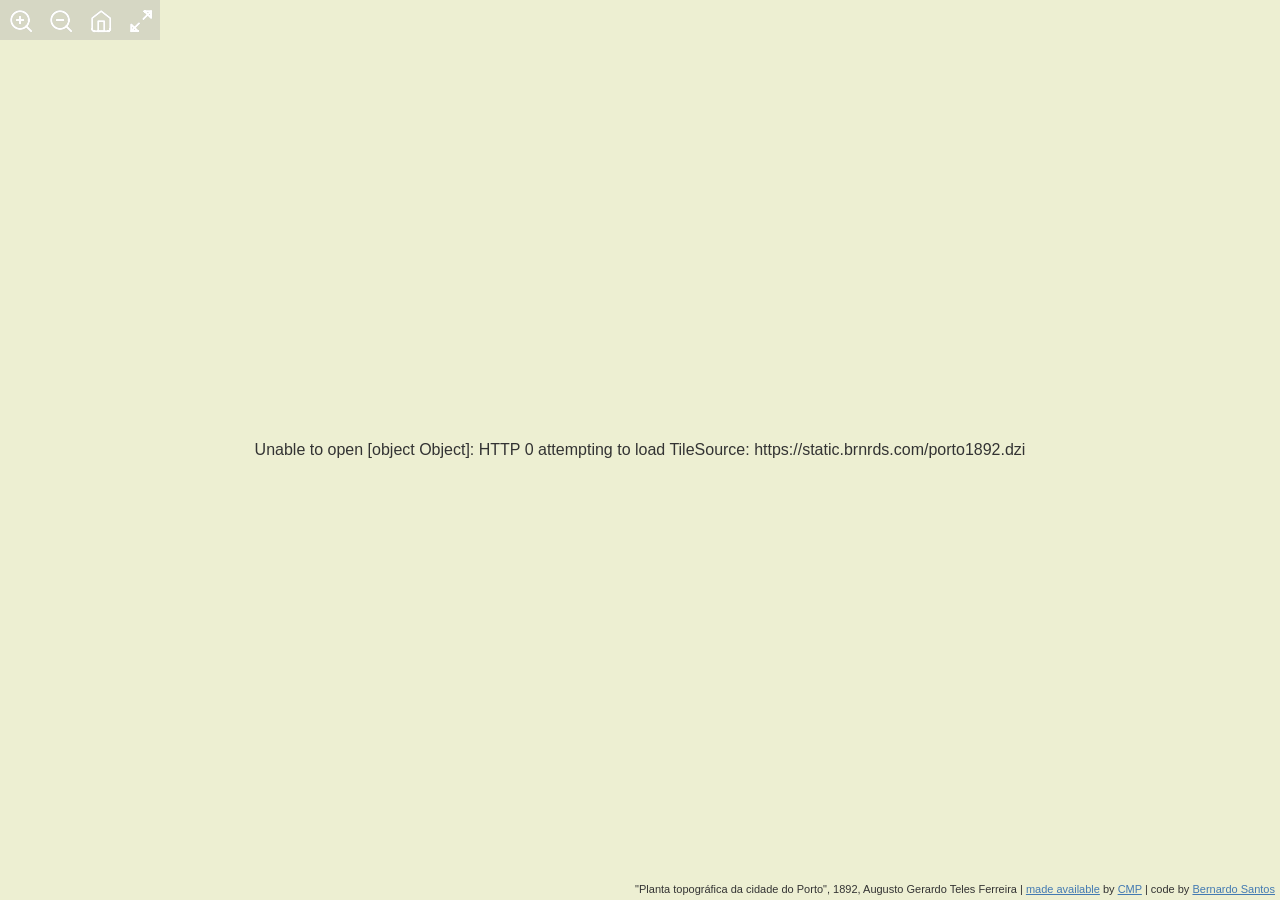
==== index.html @ beb2be09 "Remove redundant About expand panel from viewer. Credits bar only; portfolio link remains on Bernard" ====
<!DOCTYPE html>
<html lang="en">
<head>
  <script async src="https://www.googletagmanager.com/gtag/js?id=UA-131899434-1"></script>
  <script>
    window.dataLayer = window.dataLayer || [];
    function gtag() { dataLayer.push(arguments); }
    gtag('js', new Date());
    gtag('config', 'UA-131899434-1');
  </script>
  <meta charset="utf-8">
  <meta name="viewport" content="width=device-width, initial-scale=1.0">
  <title>Porto Map (1892) — Old Map of Oporto | Interactive Deep-Zoom Viewer</title>
  <meta name="description" content="Interactive Porto map and old map of Oporto (1892): high-resolution deep-zoom viewer of the historical topographic survey by Augusto Gerardo Teles Ferreira.">
  <link rel="canonical" href="https://apps.brnrds.com/planta-topografica-porto-1892/">
  <meta name="robots" content="index, follow, max-image-preview:large">

  <meta property="og:type" content="website">
  <meta property="og:site_name" content="Bernardo Santos">
  <meta property="og:title" content="Porto Map (1892) — Old Map of Oporto">
  <meta property="og:description" content="Interactive historical map of Porto: deep-zoom 1892 topographic plan in high resolution.">
  <meta property="og:url" content="https://apps.brnrds.com/planta-topografica-porto-1892/">
  <meta property="og:image" content="https://apps.brnrds.com/planta-topografica-porto-1892/images/porto1892-preview.png">
  <meta property="og:image:alt" content="Old map of Porto, Portugal, 1892 — interactive topographic viewer">

  <meta name="twitter:card" content="summary_large_image">
  <meta name="twitter:title" content="Porto Map (1892) — Old Map of Oporto">
  <meta name="twitter:description" content="Deep-zoom viewer for the 1892 historical map of Porto, Portugal.">
  <meta name="twitter:image" content="https://apps.brnrds.com/planta-topografica-porto-1892/images/porto1892-preview.png">

  <link rel="stylesheet" type="text/css" media="screen" href="css/style.css?v=6">
  <script src="openseadragon/openseadragon.min.js"></script>

  <script type="application/ld+json">
  {
    "@context": "https://schema.org",
    "@type": "WebApplication",
    "name": "Porto Map (1892) — Historical Deep-Zoom Viewer",
    "description": "Interactive deep-zoom viewer for the 1892 topographic map of Porto (Oporto), Portugal, by Augusto Gerardo Teles Ferreira.",
    "url": "https://apps.brnrds.com/planta-topografica-porto-1892/",
    "applicationCategory": "MapApplication",
    "operatingSystem": "Web",
    "author": {
      "@type": "Person",
      "name": "Bernardo Santos",
      "url": "https://brnrds.com/work/vintage-map-of-porto"
    },
    "isPartOf": {
      "@type": "CreativeWork",
      "name": "Porto Map — 1892 Historical Deep-Zoom Viewer",
      "url": "https://brnrds.com/work/vintage-map-of-porto"
    },
    "primaryImageOfPage": {
      "@type": "ImageObject",
      "contentUrl": "https://apps.brnrds.com/planta-topografica-porto-1892/images/porto1892-preview.png",
      "name": "Old map of Porto, 1892",
      "width": 1536,
      "height": 1024
    }
  }
  </script>
</head>
<body>
  <div class="demoarea">
    <div id="tiles" class="openseadragon"></div>
  </div>
  <script type="text/javascript">
    var isIOS = /iPad|iPhone|iPod/.test(navigator.userAgent) || (navigator.platform === "MacIntel" && navigator.maxTouchPoints > 1);
    var params = new URLSearchParams(window.location.search);
    var dziUrl = params.get("dzi") || "https://static.brnrds.com/porto1892.dzi";
    var viewerOptions = {
      id: "tiles",
      prefixUrl: "openseadragon/images/",
      debugMode: false,
      immediateRender: false,
      loadDestinationTilesOnAnimation: false,
      tileSources: dziUrl
    };
    if (isIOS) {
      viewerOptions.imageLoaderLimit = 2;
      viewerOptions.maxTilesPerFrame = 1;
      viewerOptions.maxImageCacheCount = 120;
      viewerOptions.timeout = 60000;
      viewerOptions.animationTime = 0.5;
      viewerOptions.blendTime = 0;
    }
    OpenSeadragon(viewerOptions);
  </script>

  <div class="credits-outer">
    <div class="credits">
      "Planta topográfica da cidade do Porto", 1892, Augusto Gerardo Teles Ferreira |
      <a href="http://gisaweb.cm-porto.pt/units-of-description/documents/380170/documents/?q=&page=1" target="_blank" rel="noopener">made available</a>
      by <a href="http://www.cm-porto.pt/" target="_blank" rel="noopener">CMP</a> |
      code by <a href="https://brnrds.com/work/vintage-map-of-porto" rel="noopener">Bernardo Santos</a>
    </div>
  </div>
</body>
</html>
---- css/style.css ----
body {
    margin:     0;
    color:          #333;
    font-family: Helvetica, Arial, FreeSans, san-serif;
    background-image: url("../blank.png");
    background-repeat: repeat;
    overflow: hidden;
}

.openseadragon
{
    width:      100%;
    height:     100vh;
    color:      #333; /* text color for messages */
    background-color: transparent;    
    background-image : url('../blank.png');
}
.openseadragon.front-page {
    height: 586px;
}
.openseadragon-small
{
    width:      100px;
    height:     80px;
    background-color: transparent;   
    background-image : url('../blank.png');
}
.demoheading {
    color: #437AB2;
    padding: 0 0 0.2em 1em;
}
.toolbar
{
    width:      800px;
    height:     33px;
    border:     none;
    color:      #333;
    padding:    4px;
    background-color: transparent;
}
.toolbar.fullpage{
    width:      100%;
    border:     none;
    position:   fixed;
    z-index:    999999;
    left:       0;
    top:        0;
    background-color: #ccc;
}

table.for-examples {
    margin-left: 20px;
    border-collapse: collapse;
}

table.for-examples td {
    border: 1px dotted #999;
    padding: 10px;
}

ol.for-examples {
    margin-left: 20px;
}

ol.for-examples li {
    margin: 0.5em 0;
}

.credits-outer {
    position: relative;
    height: 100%
}

.credits {
    position: absolute;
    bottom: 0;
    right: 0;
    padding: 5px;
    font-family: Verdana, Helvetica, Arial, Sans-serif;
    font-size: 11px;
    background-image: url('../blank.png');
}

.credits a {
    color: #437AB2;
}
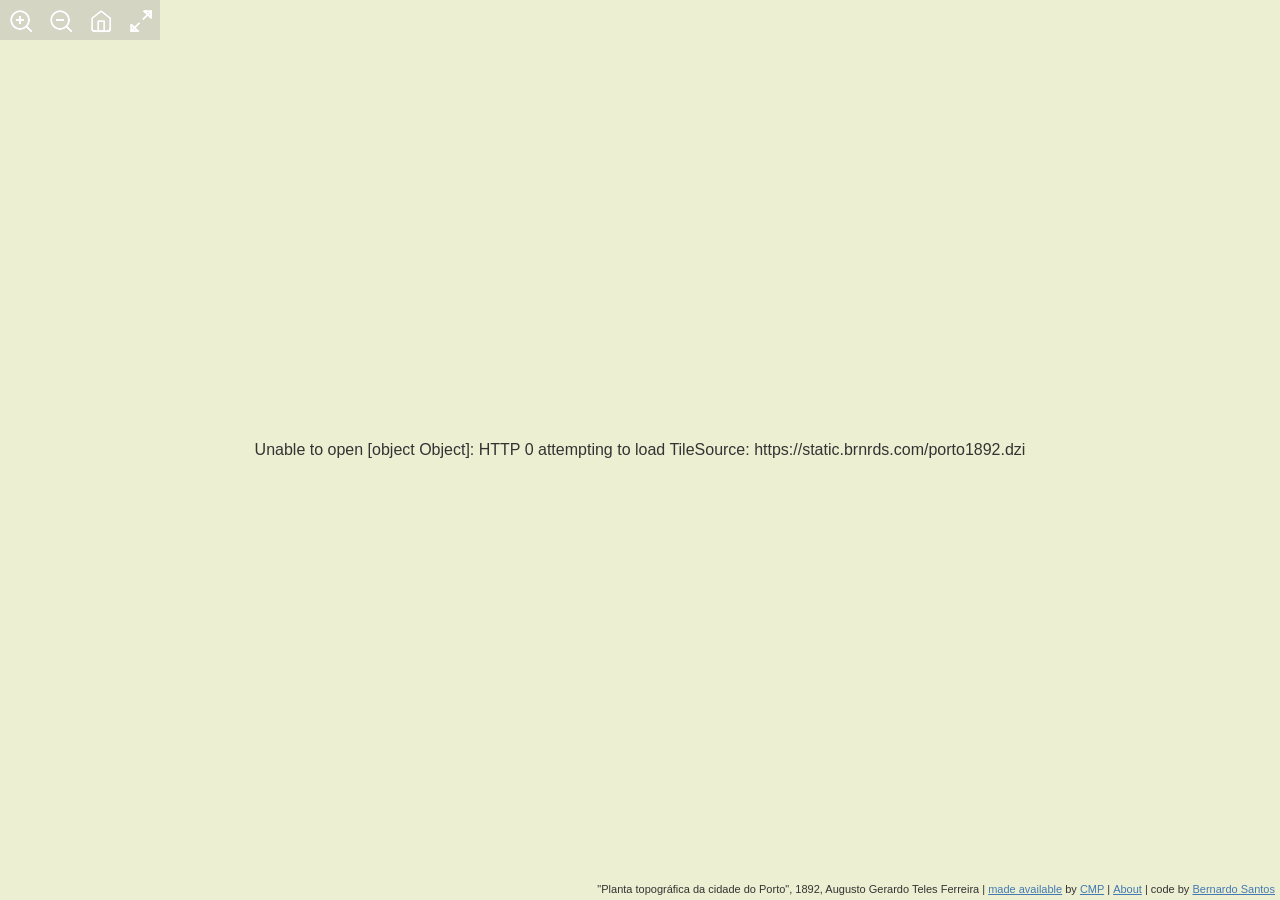
==== commit 360eb13d: "Add in-page SEO content in expandable bottom bar. Map-focused copy lives in the DOM on the viewer UR" ====
--- a/index.html
+++ b/index.html
@@ -21,42 +21,75 @@
   <meta property="og:description" content="Interactive historical map of Porto: deep-zoom 1892 topographic plan in high resolution.">
   <meta property="og:url" content="https://apps.brnrds.com/planta-topografica-porto-1892/">
   <meta property="og:image" content="https://apps.brnrds.com/planta-topografica-porto-1892/images/porto1892-preview.png">
-  <meta property="og:image:alt" content="Old map of Porto, Portugal, 1892 — interactive topographic viewer">
+  <meta property="og:image:alt" content="Old map of Porto, Portugal, 1892 — topographic survey overview">
 
   <meta name="twitter:card" content="summary_large_image">
   <meta name="twitter:title" content="Porto Map (1892) — Old Map of Oporto">
   <meta name="twitter:description" content="Deep-zoom viewer for the 1892 historical map of Porto, Portugal.">
   <meta name="twitter:image" content="https://apps.brnrds.com/planta-topografica-porto-1892/images/porto1892-preview.png">
 
-  <link rel="stylesheet" type="text/css" media="screen" href="css/style.css?v=6">
+  <link rel="stylesheet" type="text/css" media="screen" href="css/style.css?v=7">
   <script src="openseadragon/openseadragon.min.js"></script>
 
   <script type="application/ld+json">
   {
     "@context": "https://schema.org",
-    "@type": "WebApplication",
-    "name": "Porto Map (1892) — Historical Deep-Zoom Viewer",
-    "description": "Interactive deep-zoom viewer for the 1892 topographic map of Porto (Oporto), Portugal, by Augusto Gerardo Teles Ferreira.",
-    "url": "https://apps.brnrds.com/planta-topografica-porto-1892/",
-    "applicationCategory": "MapApplication",
-    "operatingSystem": "Web",
-    "author": {
-      "@type": "Person",
-      "name": "Bernardo Santos",
-      "url": "https://brnrds.com/work/vintage-map-of-porto"
-    },
-    "isPartOf": {
-      "@type": "CreativeWork",
-      "name": "Porto Map — 1892 Historical Deep-Zoom Viewer",
-      "url": "https://brnrds.com/work/vintage-map-of-porto"
-    },
-    "primaryImageOfPage": {
-      "@type": "ImageObject",
-      "contentUrl": "https://apps.brnrds.com/planta-topografica-porto-1892/images/porto1892-preview.png",
-      "name": "Old map of Porto, 1892",
-      "width": 1536,
-      "height": 1024
-    }
+    "@graph": [
+      {
+        "@type": "WebApplication",
+        "name": "Porto Map (1892) — Historical Deep-Zoom Viewer",
+        "description": "Interactive deep-zoom viewer for the 1892 topographic map of Porto (Oporto), Portugal, by Augusto Gerardo Teles Ferreira.",
+        "url": "https://apps.brnrds.com/planta-topografica-porto-1892/",
+        "applicationCategory": "MapApplication",
+        "operatingSystem": "Web",
+        "author": {
+          "@type": "Person",
+          "name": "Bernardo Santos",
+          "url": "https://brnrds.com/work/vintage-map-of-porto"
+        },
+        "primaryImageOfPage": {
+          "@type": "ImageObject",
+          "contentUrl": "https://apps.brnrds.com/planta-topografica-porto-1892/images/porto1892-preview.png",
+          "name": "Old map of Porto, 1892",
+          "width": 1536,
+          "height": 1024
+        }
+      },
+      {
+        "@type": "CreativeWork",
+        "name": "Planta topográfica da cidade do Porto",
+        "alternateName": ["Porto map", "Oporto map", "Old map of Porto"],
+        "dateCreated": "1892",
+        "creator": { "@type": "Person", "name": "Augusto Gerardo Teles Ferreira" },
+        "provider": { "@type": "Organization", "name": "Câmara Municipal do Porto", "url": "https://www.cm-porto.pt/" },
+        "contentLocation": {
+          "@type": "City",
+          "name": "Porto",
+          "containedInPlace": { "@type": "Country", "name": "Portugal" }
+        }
+      },
+      {
+        "@type": "FAQPage",
+        "mainEntity": [
+          {
+            "@type": "Question",
+            "name": "Where can I see an old map of Porto online?",
+            "acceptedAnswer": {
+              "@type": "Answer",
+              "text": "This page provides an interactive high-resolution viewer for the 1892 topographic map of Porto (Oporto). Scroll to zoom and drag to pan across the full city survey."
+            }
+          },
+          {
+            "@type": "Question",
+            "name": "What is the 1892 Porto map?",
+            "acceptedAnswer": {
+              "@type": "Answer",
+              "text": "The Planta Topográfica da Cidade do Porto (1892) is the first scientific cadastral survey of the city at 1:500 scale, directed by Augusto Gerardo Teles Ferreira for the Câmara Municipal do Porto."
+            }
+          }
+        ]
+      }
+    ]
   }
   </script>
 </head>
@@ -87,13 +120,68 @@
     OpenSeadragon(viewerOptions);
   </script>
 
-  <div class="credits-outer">
-    <div class="credits">
+  <footer class="bottom-bar" id="bottom-bar">
+    <div class="bottom-bar-expand" id="bottom-bar-expand" aria-hidden="true">
+      <div class="bottom-bar-content">
+        <h1>Old map of Porto (1892)</h1>
+        <p>
+          This interactive <strong>Porto map</strong> presents the <em>Planta Topográfica da Cidade do Porto</em>
+          of <strong>1892</strong> — a detailed <strong>old map of Oporto</strong> (Porto, Portugal) drawn at
+          1:500 scale under <strong>Augusto Gerardo Teles Ferreira</strong> for the
+          <a href="https://www.cm-porto.pt/" rel="noopener">Câmara Municipal do Porto</a>.
+          It is widely regarded as the first rigorous cadastral survey of the city, recording streets, building
+          footprints, and relief at the end of the nineteenth century.
+        </p>
+        <p>
+          If you are looking for a <strong>historical map of Porto</strong>, a <strong>vintage map of Oporto</strong>,
+          or a high-resolution <strong>1892 Porto map</strong>, this deep-zoom viewer lets you explore the full
+          survey without losing detail — from the Douro riverfront and Ribeira to the expanding urban fabric of
+          the period.
+        </p>
+
+        <img class="bottom-bar-preview" src="images/porto1892-preview.png" width="1536" height="1024"
+             alt="Old map of Porto, Portugal, 1892 — vintage topographic plan of Oporto showing the Douro river and historic city centre">
+
+        <h2>How to use this map</h2>
+        <ul>
+          <li>Scroll or pinch to zoom into streets and individual blocks.</li>
+          <li>Click and drag to pan across the city.</li>
+          <li>Use the on-screen controls for home view, full screen, and rotation.</li>
+        </ul>
+
+        <h2>Historical context</h2>
+        <p>
+          Earlier plans of Porto include George Balck’s 1813 <em>Planta Redonda</em> and the 1833 Society for the
+          Diffusion of Useful Knowledge engraving of Oporto. The 1892 topographic survey post-dates those and
+          offers far greater urban detail. The original sheets are preserved at the
+          <a href="https://gisaweb.cm-porto.pt/units-of-description/series/370582/" rel="noopener">Porto Municipal Archive</a>
+          and are also accessible through the municipality’s
+          <a href="https://www.cm-porto.pt/cartas-historicas-interativas-do-porto/cartas-historicas-interativas-do-porto" rel="noopener">Cartas Históricas Interativas</a> service.
+        </p>
+
+        <h2>Mapa histórico do Porto</h2>
+        <p>
+          Esta página disponibiliza um <strong>mapa antigo do Porto</strong> — a planta topográfica de 1892 —
+          num visualizador interactivo de alta resolução. Ampliar para ver ruas e quarteirões; arrastar para
+          percorrer a cidade. Documentos originais: Câmara Municipal do Porto.
+        </p>
+      </div>
+    </div>
+    <div class="bottom-bar-credits">
       "Planta topográfica da cidade do Porto", 1892, Augusto Gerardo Teles Ferreira |
       <a href="http://gisaweb.cm-porto.pt/units-of-description/documents/380170/documents/?q=&page=1" target="_blank" rel="noopener">made available</a>
       by <a href="http://www.cm-porto.pt/" target="_blank" rel="noopener">CMP</a> |
+      <button type="button" class="about-toggle" id="about-toggle" aria-expanded="false" aria-controls="bottom-bar-expand">About</button> |
       code by <a href="https://brnrds.com/work/vintage-map-of-porto" rel="noopener">Bernardo Santos</a>
     </div>
-  </div>
+  </footer>
+  <script src="js/bottom-bar.js"></script>
+
+  <noscript>
+    <div class="noscript-info">
+      <h1>Old map of Porto (1892)</h1>
+      <p>Interactive Porto map and old map of Oporto: the 1892 topographic survey by Augusto Gerardo Teles Ferreira, in high-resolution deep zoom. Source: Câmara Municipal do Porto.</p>
+    </div>
+  </noscript>
 </body>
 </html>
--- a/css/style.css
+++ b/css/style.css
@@ -67,21 +67,108 @@
     margin: 0.5em 0;
 }
 
-.credits-outer {
-    position: relative;
-    height: 100%
+.bottom-bar {
+    position: fixed;
+    bottom: 0;
+    left: 0;
+    right: 0;
+    z-index: 10000;
+    background-image: url("../blank.png");
+    background-repeat: repeat;
+    font-family: Verdana, Helvetica, Arial, Sans-serif;
+    font-size: 11px;
+    color: #333;
 }
 
-.credits {
-    position: absolute;
+.bottom-bar-expand {
+    display: none;
+    max-height: 45vh;
+    overflow-y: auto;
+    padding: 10px 12px 8px;
+    border-bottom: 1px dotted #999;
+    text-align: left;
+    line-height: 1.5;
+}
+
+.bottom-bar.is-open .bottom-bar-expand {
+    display: block;
+}
+
+.bottom-bar-content h1 {
+    font-size: 14px;
+    font-weight: 600;
+    margin: 0 0 8px;
+}
+
+.bottom-bar-content h2 {
+    font-size: 12px;
+    font-weight: 600;
+    margin: 12px 0 6px;
+}
+
+.bottom-bar-content p {
+    margin: 0 0 8px;
+}
+
+.bottom-bar-content ul {
+    margin: 0 0 8px;
+    padding-left: 18px;
+}
+
+.bottom-bar-content li {
+    margin: 0.2em 0;
+}
+
+.bottom-bar-content a {
+    color: #437AB2;
+}
+
+.bottom-bar-preview {
+    display: block;
+    max-width: 480px;
+    width: 100%;
+    height: auto;
+    margin: 8px 0;
+    border: 1px dotted #999;
+}
+
+.bottom-bar-credits {
+    padding: 5px;
+    text-align: right;
+    background-image: url("../blank.png");
+}
+
+.bottom-bar-credits a,
+.about-toggle {
+    color: #437AB2;
+}
+
+.about-toggle {
+    border: 0;
+    padding: 0;
+    margin: 0;
+    background: transparent;
+    font: inherit;
+    cursor: pointer;
+    text-decoration: underline;
+}
+
+.about-toggle:hover {
+    color: #333;
+}
+
+.noscript-info {
+    position: fixed;
     bottom: 0;
+    left: 0;
     right: 0;
-    padding: 5px;
+    max-height: 40vh;
+    overflow-y: auto;
+    padding: 10px 12px;
+    background-image: url("../blank.png");
+    background-repeat: repeat;
     font-family: Verdana, Helvetica, Arial, Sans-serif;
     font-size: 11px;
-    background-image: url('../blank.png');
+    line-height: 1.5;
+    z-index: 9999;
 }
-
-.credits a {
-    color: #437AB2;
-}
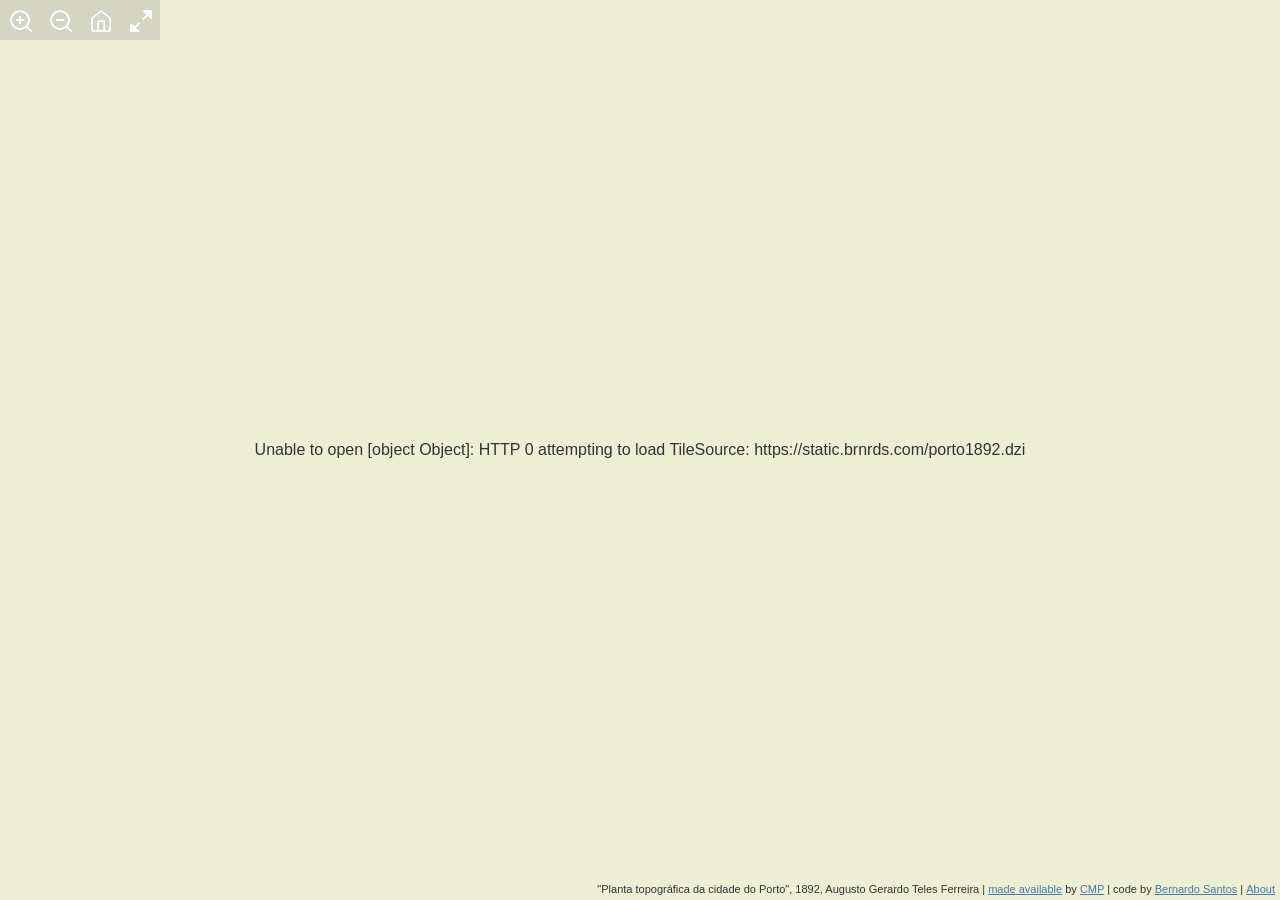
==== commit ea9ff069: "Full-screen About sheet sliding up from bottom. Move About after author credit; animate overlay with" ====
--- a/index.html
+++ b/index.html
@@ -28,7 +28,7 @@
   <meta name="twitter:description" content="Deep-zoom viewer for the 1892 historical map of Porto, Portugal.">
   <meta name="twitter:image" content="https://apps.brnrds.com/planta-topografica-porto-1892/images/porto1892-preview.png">
 
-  <link rel="stylesheet" type="text/css" media="screen" href="css/style.css?v=7">
+  <link rel="stylesheet" type="text/css" media="screen" href="css/style.css?v=8">
   <script src="openseadragon/openseadragon.min.js"></script>
 
   <script type="application/ld+json">
@@ -120,10 +120,11 @@
     OpenSeadragon(viewerOptions);
   </script>
 
-  <footer class="bottom-bar" id="bottom-bar">
-    <div class="bottom-bar-expand" id="bottom-bar-expand" aria-hidden="true">
-      <div class="bottom-bar-content">
-        <h1>Old map of Porto (1892)</h1>
+  <div class="about-backdrop" id="about-backdrop" hidden></div>
+  <div class="about-sheet" id="about-sheet" aria-hidden="true" aria-labelledby="about-sheet-title">
+    <button type="button" class="about-sheet-close" id="about-close" aria-label="Close">×</button>
+    <div class="about-sheet-content">
+      <h1 id="about-sheet-title">Old map of Porto (1892)</h1>
         <p>
           This interactive <strong>Porto map</strong> presents the <em>Planta Topográfica da Cidade do Porto</em>
           of <strong>1892</strong> — a detailed <strong>old map of Oporto</strong> (Porto, Portugal) drawn at
@@ -139,7 +140,7 @@
           the period.
         </p>
 
-        <img class="bottom-bar-preview" src="images/porto1892-preview.png" width="1536" height="1024"
+        <img class="about-sheet-preview" src="images/porto1892-preview.png" width="1536" height="1024"
              alt="Old map of Porto, Portugal, 1892 — vintage topographic plan of Oporto showing the Douro river and historic city centre">
 
         <h2>How to use this map</h2>
@@ -165,14 +166,16 @@
           num visualizador interactivo de alta resolução. Ampliar para ver ruas e quarteirões; arrastar para
           percorrer a cidade. Documentos originais: Câmara Municipal do Porto.
         </p>
-      </div>
     </div>
+  </div>
+
+  <footer class="bottom-bar" id="bottom-bar">
     <div class="bottom-bar-credits">
       "Planta topográfica da cidade do Porto", 1892, Augusto Gerardo Teles Ferreira |
       <a href="http://gisaweb.cm-porto.pt/units-of-description/documents/380170/documents/?q=&page=1" target="_blank" rel="noopener">made available</a>
       by <a href="http://www.cm-porto.pt/" target="_blank" rel="noopener">CMP</a> |
-      <button type="button" class="about-toggle" id="about-toggle" aria-expanded="false" aria-controls="bottom-bar-expand">About</button> |
-      code by <a href="https://brnrds.com/work/vintage-map-of-porto" rel="noopener">Bernardo Santos</a>
+      code by <a href="https://brnrds.com/work/vintage-map-of-porto" rel="noopener">Bernardo Santos</a> |
+      <button type="button" class="about-toggle" id="about-toggle" aria-expanded="false" aria-controls="about-sheet">About</button>
     </div>
   </footer>
   <script src="js/bottom-bar.js"></script>
--- a/css/style.css
+++ b/css/style.css
@@ -12,8 +12,8 @@
 {
     width:      100%;
     height:     100vh;
-    color:      #333; /* text color for messages */
-    background-color: transparent;    
+    color:      #333;
+    background-color: transparent;
     background-image : url('../blank.png');
 }
 .openseadragon.front-page {
@@ -23,7 +23,7 @@
 {
     width:      100px;
     height:     80px;
-    background-color: transparent;   
+    background-color: transparent;
     background-image : url('../blank.png');
 }
 .demoheading {
@@ -80,58 +80,6 @@
     color: #333;
 }
 
-.bottom-bar-expand {
-    display: none;
-    max-height: 45vh;
-    overflow-y: auto;
-    padding: 10px 12px 8px;
-    border-bottom: 1px dotted #999;
-    text-align: left;
-    line-height: 1.5;
-}
-
-.bottom-bar.is-open .bottom-bar-expand {
-    display: block;
-}
-
-.bottom-bar-content h1 {
-    font-size: 14px;
-    font-weight: 600;
-    margin: 0 0 8px;
-}
-
-.bottom-bar-content h2 {
-    font-size: 12px;
-    font-weight: 600;
-    margin: 12px 0 6px;
-}
-
-.bottom-bar-content p {
-    margin: 0 0 8px;
-}
-
-.bottom-bar-content ul {
-    margin: 0 0 8px;
-    padding-left: 18px;
-}
-
-.bottom-bar-content li {
-    margin: 0.2em 0;
-}
-
-.bottom-bar-content a {
-    color: #437AB2;
-}
-
-.bottom-bar-preview {
-    display: block;
-    max-width: 480px;
-    width: 100%;
-    height: auto;
-    margin: 8px 0;
-    border: 1px dotted #999;
-}
-
 .bottom-bar-credits {
     padding: 5px;
     text-align: right;
@@ -157,6 +105,104 @@
     color: #333;
 }
 
+.about-backdrop {
+    position: fixed;
+    inset: 0;
+    background: rgba(0, 0, 0, 0.35);
+    z-index: 100001;
+    opacity: 0;
+    pointer-events: none;
+    transition: opacity 0.2s ease;
+}
+
+.about-backdrop.is-open {
+    opacity: 1;
+    pointer-events: auto;
+}
+
+.about-sheet {
+    position: fixed;
+    inset: 0;
+    z-index: 100002;
+    background-image: url("../blank.png");
+    background-repeat: repeat;
+    font-family: Verdana, Helvetica, Arial, Sans-serif;
+    font-size: 12px;
+    color: #333;
+    line-height: 1.5;
+    overflow-y: auto;
+    transform: translateY(100%);
+    transition: transform 0.25s ease;
+    box-sizing: border-box;
+    padding: 2.5rem 1.25rem 1.5rem;
+}
+
+.about-sheet.is-open {
+    transform: translateY(0);
+}
+
+.about-sheet-close {
+    position: fixed;
+    top: 0.75rem;
+    right: 0.75rem;
+    z-index: 100003;
+    border: 0;
+    background: transparent;
+    font-size: 1.75rem;
+    line-height: 1;
+    cursor: pointer;
+    color: #666;
+    padding: 0.25rem 0.5rem;
+}
+
+.about-sheet-close:hover {
+    color: #333;
+}
+
+.about-sheet-content {
+    max-width: 42rem;
+    margin: 0 auto;
+    text-align: left;
+}
+
+.about-sheet-content h1 {
+    font-size: 16px;
+    font-weight: 600;
+    margin: 0 0 10px;
+}
+
+.about-sheet-content h2 {
+    font-size: 13px;
+    font-weight: 600;
+    margin: 16px 0 8px;
+}
+
+.about-sheet-content p {
+    margin: 0 0 10px;
+}
+
+.about-sheet-content ul {
+    margin: 0 0 10px;
+    padding-left: 18px;
+}
+
+.about-sheet-content li {
+    margin: 0.25em 0;
+}
+
+.about-sheet-content a {
+    color: #437AB2;
+}
+
+.about-sheet-preview {
+    display: block;
+    max-width: 100%;
+    width: 100%;
+    height: auto;
+    margin: 10px 0;
+    border: 1px dotted #999;
+}
+
 .noscript-info {
     position: fixed;
     bottom: 0;
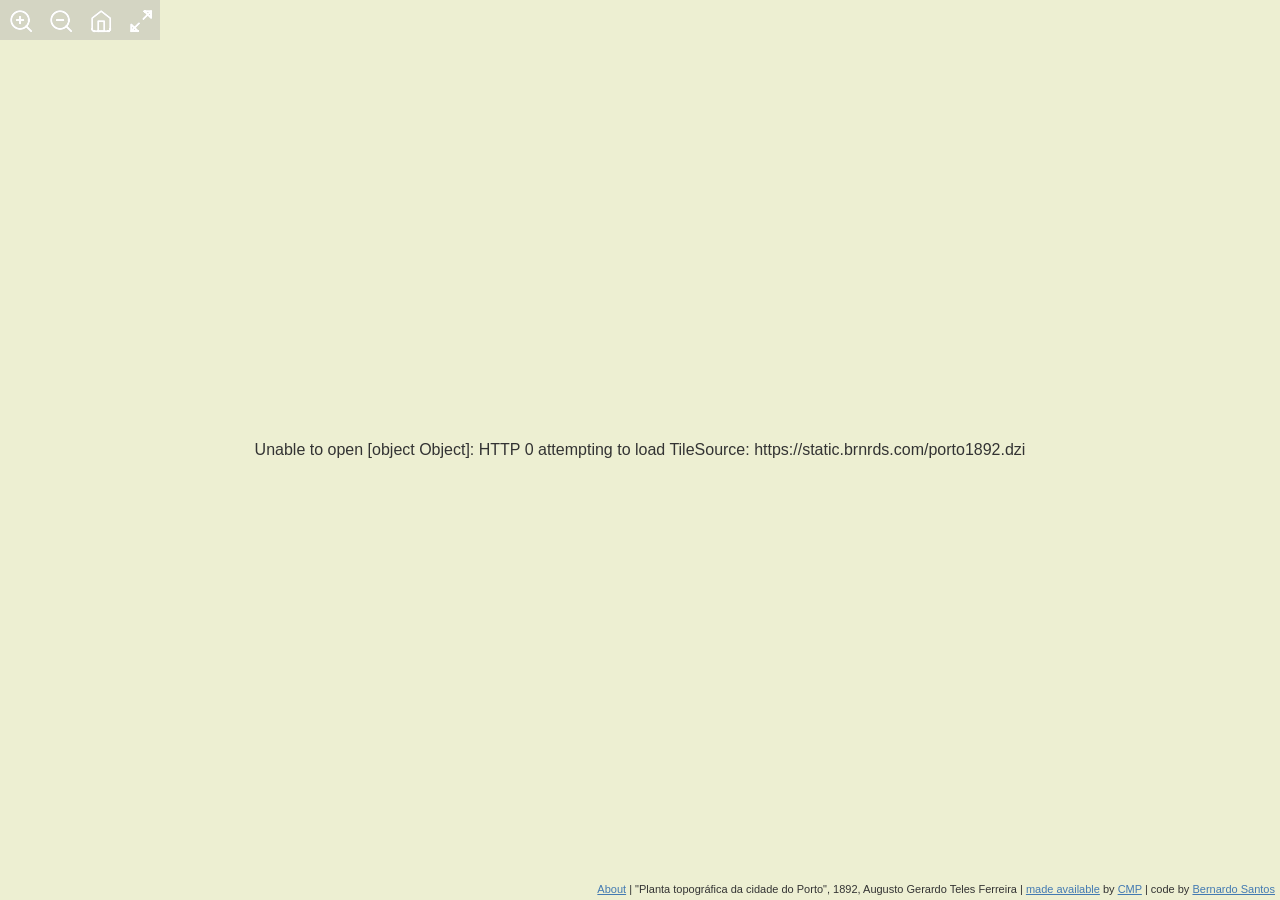
==== commit 7c2edade: "Expand About with researched map history" ====
--- a/index.html
+++ b/index.html
@@ -124,58 +124,176 @@
   <div class="about-sheet" id="about-sheet" aria-hidden="true" aria-labelledby="about-sheet-title">
     <button type="button" class="about-sheet-close" id="about-close" aria-label="Close">×</button>
     <div class="about-sheet-content">
-      <h1 id="about-sheet-title">Old map of Porto (1892)</h1>
-        <p>
-          This interactive <strong>Porto map</strong> presents the <em>Planta Topográfica da Cidade do Porto</em>
-          of <strong>1892</strong> — a detailed <strong>old map of Oporto</strong> (Porto, Portugal) drawn at
-          1:500 scale under <strong>Augusto Gerardo Teles Ferreira</strong> for the
-          <a href="https://www.cm-porto.pt/" rel="noopener">Câmara Municipal do Porto</a>.
-          It is widely regarded as the first rigorous cadastral survey of the city, recording streets, building
-          footprints, and relief at the end of the nineteenth century.
-        </p>
-        <p>
-          If you are looking for a <strong>historical map of Porto</strong>, a <strong>vintage map of Oporto</strong>,
-          or a high-resolution <strong>1892 Porto map</strong>, this deep-zoom viewer lets you explore the full
-          survey without losing detail — from the Douro riverfront and Ribeira to the expanding urban fabric of
-          the period.
+      <h1 id="about-sheet-title">The Topographical Map of Porto, 1892</h1>
+        <p>
+          The <em>Planta Topográfica da Cidade do Porto</em> is the first complete scientific and cadastral
+          survey of Porto. Produced at 1:500 under the direction of military topographer
+          <strong>Augusto Gerardo Teles Ferreira</strong>, it records the municipality at the close of the
+          nineteenth century with a degree of precision that earlier plans of the city did not attempt. Its
+          streets, buildings, property divisions, fields, watercourses and relief made it both a portrait of
+          Porto in 1892 and the working geographical foundation of its subsequent urban government.
         </p>
 
         <img class="about-sheet-preview" src="images/porto1892-preview.png" width="1536" height="1024"
-             alt="Old map of Porto, Portugal, 1892 — vintage topographic plan of Oporto showing the Douro river and historic city centre">
-
-        <h2>How to use this map</h2>
+             alt="The 1892 topographical map of Porto, showing the Douro and the city at the end of the nineteenth century">
+
+        <h2>Why the municipality needed it</h2>
+        <p>
+          By the middle of the nineteenth century, Porto was expanding beyond the densely built historic centre.
+          New roads, railways, water supply, drainage, sanitation and property administration all required a
+          measured account of the terrain. Existing maps—including George Balck’s circular plan of 1813,
+          Frederico Perry Vidal’s plan of 1844 and later revisions—were valuable representations, but they did not
+          combine precise levelling, contour lines and a city-wide parcel survey.
+        </p>
+        <p>
+          The Porto City Council first asked the national government for an engineer in 1856, to prepare a city
+          plan and levelling survey in support of projected improvements. The request was refused for lack of
+          government funds, although the Council was allowed to requisition technical personnel if it paid their
+          salaries. Engineer Carlos de Pézerat offered his services in 1859, with the recommendation of Filipe
+          Folque, director of the kingdom’s geodetic works, but the Council did not accept. In 1862 the municipality
+          obtained the existing triangulation of Porto from the Geographical Institute. The national decree of
+          31 December 1864, which called for general improvement plans for the kingdom’s principal towns and
+          cities, made the need for an accurate municipal base map still more urgent.
+        </p>
+
+        <h2>The first commission, 1869–1877</h2>
+        <p>
+          The Council published a detailed competition programme in the government gazette on 20 September 1869.
+          It required a survey at 1:500, initially covering 3,150 hectares and later enlarged to approximately
+          3,975 hectares—essentially the territory under municipal administration, rather than only the urban
+          core. Heights were to be measured rigorously and represented by contours at two-metre intervals.
+          Buildings and open land were to be distinguished, as were public, state, corporate and private property;
+          cultivated ground was to be differentiated from land put to other uses.
+        </p>
+        <p>
+          Five proposals were opened on 21 October 1869, from Bartholomeu Achilles Dejante; J. C. Chelmich;
+          Carlos de Pézerat; João Joaquim de Matos, José Augusto Corrêa de Barros and António Maria Kopke de
+          Carvalho; and Frederico Perry Vidal with Manuel do Couto Guimarães. The contract went to Dejante, whose
+          bid was by far the least expensive. Rival bidders formally warned that the promised accuracy could not
+          be achieved for his price. Dejante died in 1877 having practically not begun the work.
+        </p>
+
+        <h2>Teles Ferreira and the municipal survey office</h2>
+        <p>
+          In 1877 the Council abandoned the failed external contract and brought the undertaking under direct
+          municipal administration. Municipal engineer Agnelo José Moreira was placed in charge and requested the
+          assistance of Captain Augusto Gerardo Teles Ferreira, who entered the Council’s service in August 1877.
+        </p>
+        <p>
+          Teles Ferreira was born in 1830 and died in 1895. An Army officer appointed first-class topographer in
+          1856, he had assisted the 1861–1862 hydrographic survey of the Douro bar and had already completed, with
+          Emílio Vidigal Salgado, the 1:500 cadastral survey of Viana do Castelo in 1868–1869. That map had also
+          been made as the basis for municipal improvements. When he came to Porto, Teles Ferreira stated that he
+          had twenty-five years of practical experience in this work. By the publication of the reduced Porto map
+          he was described as a retired brigadier general.
+        </p>
+        <p>
+          Progress became immediate. By May 1878, 52 hectares had been surveyed in the exceptionally difficult
+          parishes of Sé and Vitória; the field total subsequently reported for this early phase was 275 hectares
+          distributed across thirty drawing sheets. Drawing initially lagged behind fieldwork because the
+          Council’s draughtsman could work on the map only after completing his ordinary municipal duties. Work was
+          later organised into a dedicated survey office directed by Teles Ferreira. Its known staff included
+          cavalry captain Fernando da Costa Maia, who served from September 1882 to December 1888, Manuel Pereira
+          da Costa, José Baptista Figueiredo and Moysés Augusto, together with municipal and outside draughtsmen.
+          Detailed progress tables survive for the field and office work undertaken between December 1887 and
+          February 1892.
+        </p>
+
+        <h2>What the survey contains</h2>
+        <p>
+          The complete scheme comprises 464 grid positions, each covering approximately 400 by 250 metres. At
+          1:500, one centimetre on paper represents five metres on the ground. The map depicts individual building
+          footprints and plots, streets and paths, walls and boundaries, gardens and cultivated land, streams and
+          water features, public works, place names and the form of the terrain. The two-metre contours were the
+          first systematic representation of Porto’s relief at this scale. The combination of planimetric,
+          altimetric and cadastral information allowed the same survey to support street design, infrastructure,
+          property administration and general urban planning.
+        </p>
+        <p>
+          Two manuscript versions were prepared at 1:500: one in black and white and another coloured in
+          watercolour. Research published by the Municipal Historical Archive in 1992 recorded 453 surviving
+          black-and-white sheets and 446 coloured sheets from the 464-position scheme. The present municipal
+          catalogue describes the digitised coloured sequence through 464 individual records. From the master
+          survey, the office also produced a cadastral reduction at 1:2,500 and a general map at 1:5,000.
+        </p>
+
+        <h2>Completion and public edition</h2>
+        <p>
+          Teles Ferreira published an eight-page descriptive memorandum through the City Council in 1890. In a
+          report dated 30 March 1892 he stated that the 1:500 survey was practically complete, although corrections
+          remained so that the entire work could be consistently referred to that year. This distinction explains
+          the map’s date: 1892 is its reference and completion year, not the year in which every sheet was surveyed
+          or the full map was first placed on sale.
+        </p>
+        <p>
+          On 11 May 1892 the Council opened a further competition to engrave the 1:5,000 reduction. Teles Ferreira
+          supported the proposal submitted by the group represented by Cassiano Augusto Vidal da Maia at the
+          national Directorate-General of Geodetic Works, specialists in engraving on lithographic stone. The
+          original was sent to Lisbon in June 1893. The engraved stones and printed map returned to Porto in June
+          1895.
+        </p>
+        <p>
+          The engraving and production of 1,500 copies cost <strong>5,000$000 réis—five contos, or five million
+          réis—approximately €220,000 in 2026 consumer-price terms</strong>. This modern figure is necessarily an
+          order-of-magnitude comparison: it converts five contos at the late nineteenth-century parity of 4$500
+          réis to the pound sterling, applies the United Kingdom’s long-run consumer-price index, and then converts
+          the result to euros. Portugal had suspended gold convertibility in 1891 and no continuous official
+          Portuguese consumer-price series extends back to 1895. At the preceding gold parity, the same nominal
+          amount represented approximately 8.13 kilograms of fine gold, illustrating why different historical
+          value measures can produce much larger equivalents.
+        </p>
+        <p>
+          Teles Ferreira proposed recovering part of the expenditure by selling copies to public offices and the
+          general public. He expected particular interest in Brazil, where emigrants from northern Portugal might
+          buy a plan of Porto for the memories it preserved. The resulting public edition was a six-sheet
+          lithograph at 1:5,000, published in 1895 and explicitly described in its title as reduced from the 1:500
+          survey ordered by the Porto City Council, referred to the year 1892, and directed by Teles Ferreira with
+          the assistance of Fernando da Costa Maia and the other employees.
+        </p>
+
+        <h2>Municipal custody and later publication</h2>
+        <p>
+          The map was municipal property from its inception; it was not a private work later acquired by Porto.
+          The coloured 1:500 original was formally delivered to the City Council archive on 18 August 1893 and
+          transferred internally to the Porto Municipal Historical Archive in 1984. For decades the survey
+          remained the Council’s only rigorous representation of the urban territory at 1:500 and served as the
+          model for later updates. It continued to underpin municipal planning until a new generation of surveys
+          and plans emerged in the middle of the twentieth century.
+        </p>
+        <p>
+          In 1992 the municipality marked its centenary with the exhibition and catalogue <em>An Exemplary
+          Cartography: Porto in 1892</em>, a reissue of the six-sheet 1:5,000 map and reproductions of central
+          1:500 sheets. The Council published a further study, <em>The Plan of the City of Porto in the Nineteenth
+          Century: Cartography and Urbanism</em>, in 2011. The Municipal Archive subsequently digitised the
+          individual sheets and made them available through its archival catalogue. The catalogue does not state
+          an upload date; the complete sequence was publicly reported as newly available online on 20 March 2017.
+          In 2018 the Council launched its georeferenced Historical Interactive Maps of Porto service, initially
+          based on the Teles Ferreira survey.
+        </p>
+
+        <h2>Sources</h2>
         <ul>
-          <li>Scroll or pinch to zoom into streets and individual blocks.</li>
-          <li>Click and drag to pan across the city.</li>
-          <li>Use the on-screen controls for home view, full screen, and rotation.</li>
+          <li><a href="https://sigarra.up.pt/faup/pt/conteudos_service.conteudos_cont?pct_id=7000&amp;pv_cod=36SaaCaO5Nb5" rel="noopener">Rui Tavares, “The 1892 Topographical Map of the City of Porto: A Cartographic Basis for Municipal Urban Management”</a>.</li>
+          <li><a href="https://gisaweb.cm-porto.pt/units-of-description/documents/380170/" rel="noopener">Porto Municipal Archive, catalogue record PT-CMP-AM/PUB/CMPRT/PC/0020</a>.</li>
+          <li><a href="https://eviterbo.fcsh.unl.pt/wiki/Augusto_Teles_Ferreira" rel="noopener">eViterbo, NOVA University Lisbon, biographical record for Augusto Teles Ferreira</a>.</li>
+          <li><a href="https://www.monumentos.gov.pt/Site/APP_PagesUser/SIPA.aspx?id=26828" rel="noopener">Portuguese architectural heritage inventory, Viana do Castelo historical record</a>.</li>
+          <li><a href="https://www.fc.up.pt/pessoas/jagoncal/porto/" rel="noopener">University of Porto Faculty of Sciences, historical maps of Porto</a>.</li>
+          <li><a href="https://www.cm-porto.pt/files/uploads/cms/cmp/241/files/3934/relatorio-de-gestao-2018.pdf" rel="noopener">Porto City Council, 2018 management report</a>.</li>
+          <li><a href="https://cochinilha.wordpress.com/2017/03/20/porto-1892/" rel="noopener">Contemporary notice of the complete online release, 20 March 2017</a>.</li>
+          <li><a href="https://www.nber.org/papers/w4860" rel="noopener">National Bureau of Economic Research, Portuguese sterling parity under the gold standard</a>.</li>
+          <li><a href="https://www.bankofengland.co.uk/monetary-policy/inflation/inflation-calculator" rel="noopener">Bank of England, long-run inflation methodology</a>.</li>
+          <li><a href="https://www.ecb.europa.eu/stats/policy_and_exchange_rates/euro_reference_exchange_rates/html/index.en.html" rel="noopener">European Central Bank, euro reference exchange rates</a>.</li>
         </ul>
-
-        <h2>Historical context</h2>
-        <p>
-          Earlier plans of Porto include George Balck’s 1813 <em>Planta Redonda</em> and the 1833 Society for the
-          Diffusion of Useful Knowledge engraving of Oporto. The 1892 topographic survey post-dates those and
-          offers far greater urban detail. The original sheets are preserved at the
-          <a href="https://gisaweb.cm-porto.pt/units-of-description/series/370582/" rel="noopener">Porto Municipal Archive</a>
-          and are also accessible through the municipality’s
-          <a href="https://www.cm-porto.pt/cartas-historicas-interativas-do-porto/cartas-historicas-interativas-do-porto" rel="noopener">Cartas Históricas Interativas</a> service.
-        </p>
-
-        <h2>Mapa histórico do Porto</h2>
-        <p>
-          Esta página disponibiliza um <strong>mapa antigo do Porto</strong> — a planta topográfica de 1892 —
-          num visualizador interactivo de alta resolução. Ampliar para ver ruas e quarteirões; arrastar para
-          percorrer a cidade. Documentos originais: Câmara Municipal do Porto.
-        </p>
     </div>
   </div>
 
   <footer class="bottom-bar" id="bottom-bar">
     <div class="bottom-bar-credits">
+      <button type="button" class="about-toggle" id="about-toggle" aria-expanded="false" aria-controls="about-sheet">About</button> |
       "Planta topográfica da cidade do Porto", 1892, Augusto Gerardo Teles Ferreira |
       <a href="http://gisaweb.cm-porto.pt/units-of-description/documents/380170/documents/?q=&page=1" target="_blank" rel="noopener">made available</a>
       by <a href="http://www.cm-porto.pt/" target="_blank" rel="noopener">CMP</a> |
-      code by <a href="https://brnrds.com/work/vintage-map-of-porto" rel="noopener">Bernardo Santos</a> |
-      <button type="button" class="about-toggle" id="about-toggle" aria-expanded="false" aria-controls="about-sheet">About</button>
+      code by <a href="https://brnrds.com/work/vintage-map-of-porto" rel="noopener">Bernardo Santos</a>
     </div>
   </footer>
   <script src="js/bottom-bar.js"></script>
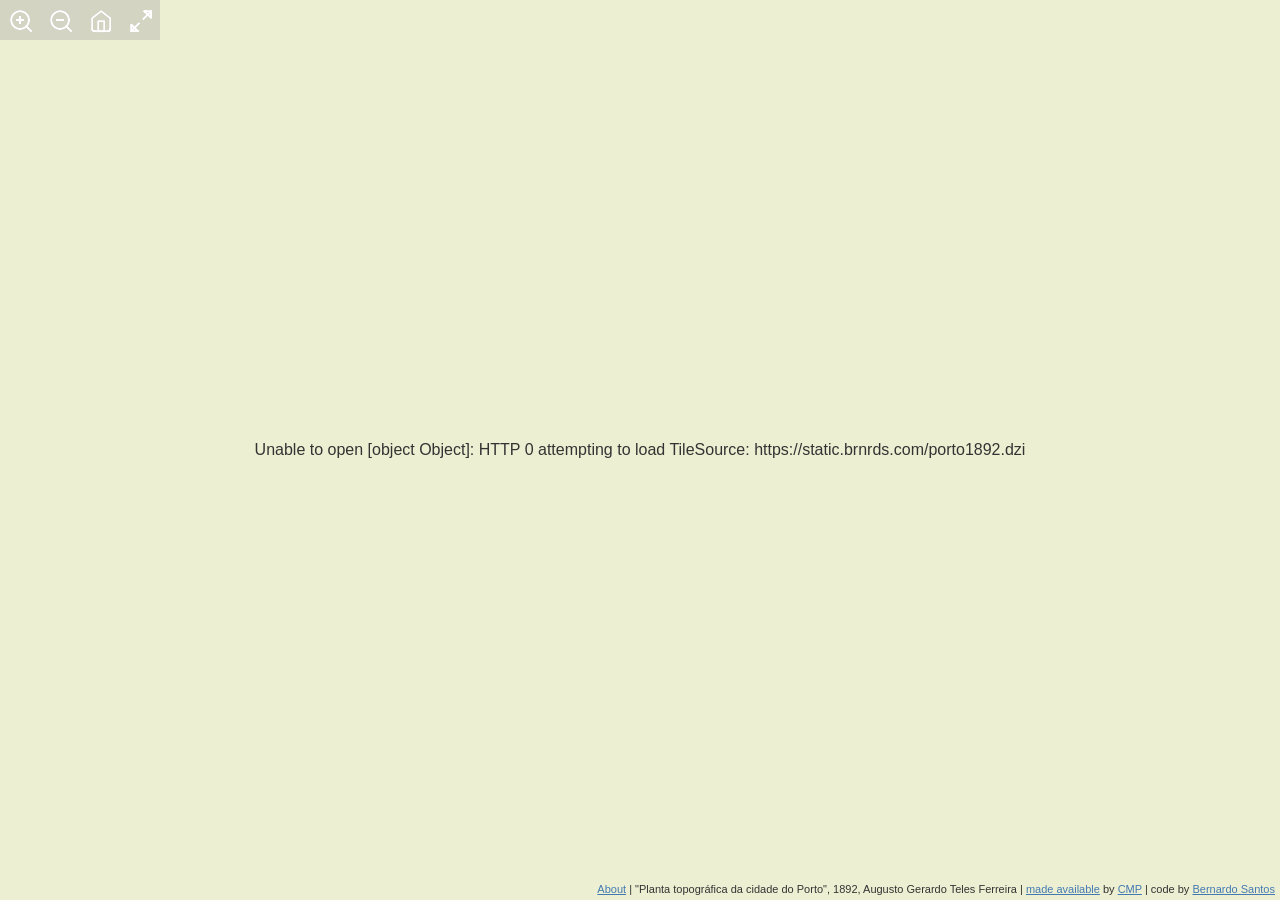
==== commit 48983120: "Add Portuguese history to About" ====
--- a/index.html
+++ b/index.html
@@ -124,7 +124,179 @@
   <div class="about-sheet" id="about-sheet" aria-hidden="true" aria-labelledby="about-sheet-title">
     <button type="button" class="about-sheet-close" id="about-close" aria-label="Close">×</button>
     <div class="about-sheet-content">
-      <h1 id="about-sheet-title">The Topographical Map of Porto, 1892</h1>
+      <section lang="pt-PT">
+      <h1 id="about-sheet-title">A Carta Topográfica da Cidade do Porto, 1892</h1>
+        <p>
+          A <em>Planta Topográfica da Cidade do Porto</em> é o primeiro levantamento integral, científico e
+          cadastral do Porto. Produzida à escala 1:500 sob a direcção do topógrafo militar
+          <strong>Augusto Gerardo Teles Ferreira</strong>, regista o concelho no final do século XIX com um grau
+          de exactidão que as plantas anteriores da cidade não procuraram alcançar. As suas ruas, edifícios,
+          divisões de propriedade, campos, cursos de água e relevo fizeram dela simultaneamente um retrato do
+          Porto em 1892 e a base geográfica de trabalho da sua posterior administração urbanística.
+        </p>
+
+        <img class="about-sheet-preview" src="images/porto1892-preview.png" width="1536" height="1024"
+             alt="Carta topográfica do Porto de 1892, mostrando o Douro e a cidade no final do século XIX">
+
+        <h2>Por que motivo era necessária ao município</h2>
+        <p>
+          Em meados do século XIX, o Porto expandia-se para além do centro histórico densamente edificado. Novas
+          estradas, caminhos-de-ferro, abastecimento de água, drenagem, saneamento e administração da propriedade
+          exigiam uma descrição medida do terreno. As plantas existentes — incluindo a planta circular de George
+          Balck, de 1813, a planta de Frederico Perry Vidal, de 1844, e posteriores revisões — eram representações
+          valiosas, mas não combinavam nivelamento rigoroso, curvas de nível e um levantamento parcelar de toda a
+          cidade.
+        </p>
+        <p>
+          A Câmara Municipal do Porto pediu pela primeira vez ao Governo a nomeação de um engenheiro em 1856,
+          para preparar uma planta e o nivelamento da cidade como apoio aos melhoramentos projectados. O pedido
+          foi recusado por falta de verbas do Estado, embora a Câmara tenha sido autorizada a requisitar pessoal
+          técnico se lhe pagasse os vencimentos. O engenheiro Carlos de Pézerat ofereceu os seus serviços em 1859,
+          recomendado por Filipe Folque, director dos trabalhos geodésicos do Reino, mas a Câmara não aceitou. Em
+          1862, o município obteve do Instituto Geográfico a triangulação existente do Porto. O decreto nacional de
+          31 de Dezembro de 1864, que determinava a elaboração de planos gerais de melhoramentos para as principais
+          vilas e cidades do Reino, tornou ainda mais urgente uma base cartográfica municipal exacta.
+        </p>
+
+        <h2>A primeira encomenda, 1869–1877</h2>
+        <p>
+          A Câmara publicou um programa de concurso pormenorizado no <em>Diário do Governo</em> de 20 de Setembro
+          de 1869. Exigia um levantamento à escala 1:500, abrangendo inicialmente 3.150 hectares e posteriormente
+          ampliado para cerca de 3.975 hectares — essencialmente o território sob administração municipal, e não
+          apenas o núcleo urbano. As altitudes deviam ser medidas rigorosamente e representadas por curvas de nível
+          com equidistância de dois metros. Os edifícios e terrenos livres deviam ser diferenciados, tal como a
+          propriedade pública, estatal, corporativa e particular; os terrenos cultivados deviam distinguir-se dos
+          destinados a outros usos.
+        </p>
+        <p>
+          Foram abertas cinco propostas em 21 de Outubro de 1869, apresentadas por Bartholomeu Achilles Dejante;
+          J. C. Chelmich; Carlos de Pézerat; João Joaquim de Matos, José Augusto Corrêa de Barros e António Maria
+          Kopke de Carvalho; e Frederico Perry Vidal com Manuel do Couto Guimarães. A empreitada foi adjudicada a
+          Dejante, cuja proposta era, por larga margem, a menos dispendiosa. Outros concorrentes advertiram
+          formalmente que a exactidão prometida não poderia ser alcançada por aquele preço. Dejante morreu em 1877
+          sem ter praticamente iniciado os trabalhos.
+        </p>
+
+        <h2>Teles Ferreira e o gabinete municipal de levantamento</h2>
+        <p>
+          Em 1877, a Câmara abandonou a empreitada externa fracassada e colocou o trabalho sob administração
+          municipal directa. O engenheiro municipal Agnelo José Moreira foi encarregado da tarefa e pediu a
+          colaboração do capitão Augusto Gerardo Teles Ferreira, que entrou ao serviço da Câmara em Agosto de 1877.
+        </p>
+        <p>
+          Teles Ferreira nasceu em 1830 e morreu em 1895. Oficial do Exército nomeado topógrafo de primeira classe
+          em 1856, colaborara no levantamento hidrográfico da Barra do Douro de 1861–1862 e já concluíra, com Emílio
+          Vidigal Salgado, o levantamento cadastral de Viana do Castelo à escala 1:500, em 1868–1869. Também essa
+          planta fora produzida como base para melhoramentos municipais. Quando chegou ao Porto, Teles Ferreira
+          declarou possuir vinte e cinco anos de experiência prática nestes trabalhos. Na publicação da planta
+          reduzida era identificado como general de brigada reformado.
+        </p>
+        <p>
+          O avanço foi imediato. Em Maio de 1878 tinham sido levantados 52 hectares nas particularmente difíceis
+          freguesias da Sé e da Vitória; o total de campo posteriormente comunicado para esta primeira fase era de
+          275 hectares, distribuídos por trinta folhas de desenho. O desenho ficou inicialmente atrasado em relação
+          ao trabalho de campo, porque o desenhador da Câmara apenas podia trabalhar na planta depois de cumprir as
+          suas restantes obrigações municipais. O trabalho foi depois organizado num gabinete especializado,
+          dirigido por Teles Ferreira. Entre os funcionários conhecidos encontravam-se o capitão de cavalaria
+          Fernando da Costa Maia, que ali trabalhou entre Setembro de 1882 e Dezembro de 1888, Manuel Pereira da
+          Costa, José Baptista Figueiredo e Moysés Augusto, juntamente com desenhadores municipais e externos.
+          Subsistem mapas pormenorizados do progresso do trabalho de campo e de gabinete realizado entre Dezembro
+          de 1887 e Fevereiro de 1892.
+        </p>
+
+        <h2>O que o levantamento contém</h2>
+        <p>
+          O esquema completo compreende 464 quadrículas, cobrindo cada uma aproximadamente 400 por 250 metros. À
+          escala 1:500, um centímetro no papel representa cinco metros no terreno. A planta representa a implantação
+          de cada edifício e as parcelas, ruas e caminhos, muros e limites, jardins e terrenos cultivados, ribeiros e
+          elementos de água, obras públicas, topónimos e a forma do terreno. As curvas de nível de dois metros foram
+          a primeira representação sistemática do relevo do Porto a esta escala. A combinação de informação
+          planimétrica, altimétrica e cadastral permitia que o mesmo levantamento apoiasse o desenho de ruas, as
+          infra-estruturas, a administração da propriedade e o planeamento urbanístico geral.
+        </p>
+        <p>
+          Foram preparadas duas versões manuscritas à escala 1:500: uma a preto e branco e outra colorida a
+          aguarela. A investigação publicada pelo Arquivo Histórico Municipal em 1992 registou 453 folhas a preto e
+          branco e 446 folhas coloridas sobreviventes do esquema de 464 quadrículas. O catálogo municipal actual
+          descreve a sequência colorida digitalizada através de 464 registos individuais. A partir do levantamento
+          original, o gabinete produziu ainda uma redução cadastral à escala 1:2.500 e uma planta geral à escala
+          1:5.000.
+        </p>
+
+        <h2>Conclusão e edição pública</h2>
+        <p>
+          Teles Ferreira publicou pela Câmara Municipal, em 1890, uma memória descritiva de oito páginas. Num
+          relatório datado de 30 de Março de 1892, declarou que o levantamento à escala 1:500 estava praticamente
+          concluído, embora faltassem rectificações que permitissem referir uniformemente todo o trabalho àquele
+          ano. Esta distinção explica a data da planta: 1892 é o seu ano de referência e conclusão, não o ano em que
+          todas as folhas foram levantadas nem aquele em que a planta completa foi colocada à venda pela primeira
+          vez.
+        </p>
+        <p>
+          Em 11 de Maio de 1892, a Câmara abriu novo concurso para gravar a redução à escala 1:5.000. Teles Ferreira
+          apoiou a proposta apresentada pelo grupo representado por Cassiano Augusto Vidal da Maia na
+          Direcção-Geral dos Trabalhos Geodésicos, especializado em gravura litográfica em pedra. O original foi
+          enviado para Lisboa em Junho de 1893. As pedras gravadas e a planta impressa regressaram ao Porto em
+          Junho de 1895.
+        </p>
+        <p>
+          A gravura e produção de 1.500 exemplares custaram <strong>5.000$000 réis — cinco contos, ou cinco milhões
+          de réis — aproximadamente 220.000 euros em poder de compra de 2026</strong>. Este valor moderno é
+          necessariamente uma comparação de ordem de grandeza: converte cinco contos à paridade de finais do
+          século XIX de 4$500 réis por libra esterlina, aplica o índice de preços no consumidor de longa duração do
+          Reino Unido e converte depois o resultado em euros. Portugal suspendera a convertibilidade em ouro em
+          1891 e não existe uma série oficial e contínua de preços no consumidor portugueses que recue até 1895. À
+          paridade-ouro anterior, o mesmo valor nominal representava aproximadamente 8,13 quilogramas de ouro
+          fino, o que demonstra por que razão diferentes medidas de valor histórico podem produzir equivalências
+          muito superiores.
+        </p>
+        <p>
+          Teles Ferreira propôs recuperar parte da despesa através da venda de exemplares às repartições públicas e
+          ao público em geral. Previa um interesse particular no Brasil, onde os emigrantes do Norte de Portugal
+          poderiam comprar uma planta do Porto pelas recordações que preservava. A edição pública resultante foi
+          uma litografia de seis folhas à escala 1:5.000, publicada em 1895 e explicitamente descrita no título como
+          reduzida da planta à escala 1:500 mandada levantar pela Câmara Municipal do Porto, referida ao ano de 1892
+          e dirigida por Teles Ferreira, coadjuvado por Fernando da Costa Maia e pelos restantes empregados.
+        </p>
+
+        <h2>Custódia municipal e publicações posteriores</h2>
+        <p>
+          A planta foi propriedade municipal desde o início; não se tratou de uma obra particular posteriormente
+          adquirida pelo Porto. O original colorido à escala 1:500 foi formalmente entregue no arquivo da Câmara
+          Municipal em 18 de Agosto de 1893 e transferido internamente para o Arquivo Histórico Municipal do Porto
+          em 1984. Durante décadas, o levantamento permaneceu a única representação rigorosa do território urbano à
+          escala 1:500 ao dispor da Câmara e serviu de modelo a actualizações posteriores. Continuou a sustentar o
+          planeamento municipal até ao aparecimento de uma nova geração de levantamentos e planos em meados do
+          século XX.
+        </p>
+        <p>
+          Em 1992, o município assinalou o centenário com a exposição e o catálogo <em>Uma Cartografia Exemplar: O
+          Porto em 1892</em>, uma reedição da planta de seis folhas à escala 1:5.000 e reproduções de folhas centrais
+          à escala 1:500. A Câmara publicou um novo estudo, <em>A Planta da Cidade do Porto no Século XIX:
+          Cartografia e Urbanismo</em>, em 2011. O Arquivo Municipal digitalizou posteriormente as folhas individuais
+          e disponibilizou-as através do seu catálogo arquivístico. O catálogo não indica a data de publicação em
+          linha; a sequência completa foi noticiada publicamente como uma nova disponibilização em 20 de Março de
+          2017. Em 2018, a Câmara lançou o serviço georreferenciado Cartas Históricas Interactivas do Porto, baseado
+          inicialmente no levantamento de Teles Ferreira.
+        </p>
+
+        <h2>Fontes</h2>
+        <ul>
+          <li><a href="https://sigarra.up.pt/faup/pt/conteudos_service.conteudos_cont?pct_id=7000&amp;pv_cod=36SaaCaO5Nb5" rel="noopener">Rui Tavares, “A Carta Topográfica da Cidade do Porto de 1892: Uma Base Cartográfica para a Gestão Urbanística Municipal”</a>.</li>
+          <li><a href="https://gisaweb.cm-porto.pt/units-of-description/documents/380170/" rel="noopener">Arquivo Municipal do Porto, registo de catálogo PT-CMP-AM/PUB/CMPRT/PC/0020</a>.</li>
+          <li><a href="https://eviterbo.fcsh.unl.pt/wiki/Augusto_Teles_Ferreira" rel="noopener">eViterbo, Universidade Nova de Lisboa, registo biográfico de Augusto Teles Ferreira</a>.</li>
+          <li><a href="https://www.monumentos.gov.pt/Site/APP_PagesUser/SIPA.aspx?id=26828" rel="noopener">Inventário português do património arquitectónico, registo histórico de Viana do Castelo</a>.</li>
+          <li><a href="https://www.fc.up.pt/pessoas/jagoncal/porto/" rel="noopener">Faculdade de Ciências da Universidade do Porto, mapas históricos do Porto</a>.</li>
+          <li><a href="https://www.cm-porto.pt/files/uploads/cms/cmp/241/files/3934/relatorio-de-gestao-2018.pdf" rel="noopener">Câmara Municipal do Porto, Relatório de Gestão de 2018</a>.</li>
+          <li><a href="https://cochinilha.wordpress.com/2017/03/20/porto-1892/" rel="noopener">Notícia contemporânea da disponibilização integral em linha, 20 de Março de 2017</a>.</li>
+          <li><a href="https://www.nber.org/papers/w4860" rel="noopener">National Bureau of Economic Research, paridade portuguesa com a libra esterlina durante o padrão-ouro</a>.</li>
+          <li><a href="https://www.bankofengland.co.uk/monetary-policy/inflation/inflation-calculator" rel="noopener">Banco de Inglaterra, metodologia da inflação de longa duração</a>.</li>
+          <li><a href="https://www.ecb.europa.eu/stats/policy_and_exchange_rates/euro_reference_exchange_rates/html/index.en.html" rel="noopener">Banco Central Europeu, taxas de câmbio de referência do euro</a>.</li>
+        </ul>
+      </section>
+
+      <section lang="en">
+      <h1>The Topographical Map of Porto, 1892</h1>
         <p>
           The <em>Planta Topográfica da Cidade do Porto</em> is the first complete scientific and cadastral
           survey of Porto. Produced at 1:500 under the direction of military topographer
@@ -284,6 +456,7 @@
           <li><a href="https://www.bankofengland.co.uk/monetary-policy/inflation/inflation-calculator" rel="noopener">Bank of England, long-run inflation methodology</a>.</li>
           <li><a href="https://www.ecb.europa.eu/stats/policy_and_exchange_rates/euro_reference_exchange_rates/html/index.en.html" rel="noopener">European Central Bank, euro reference exchange rates</a>.</li>
         </ul>
+      </section>
     </div>
   </div>
 
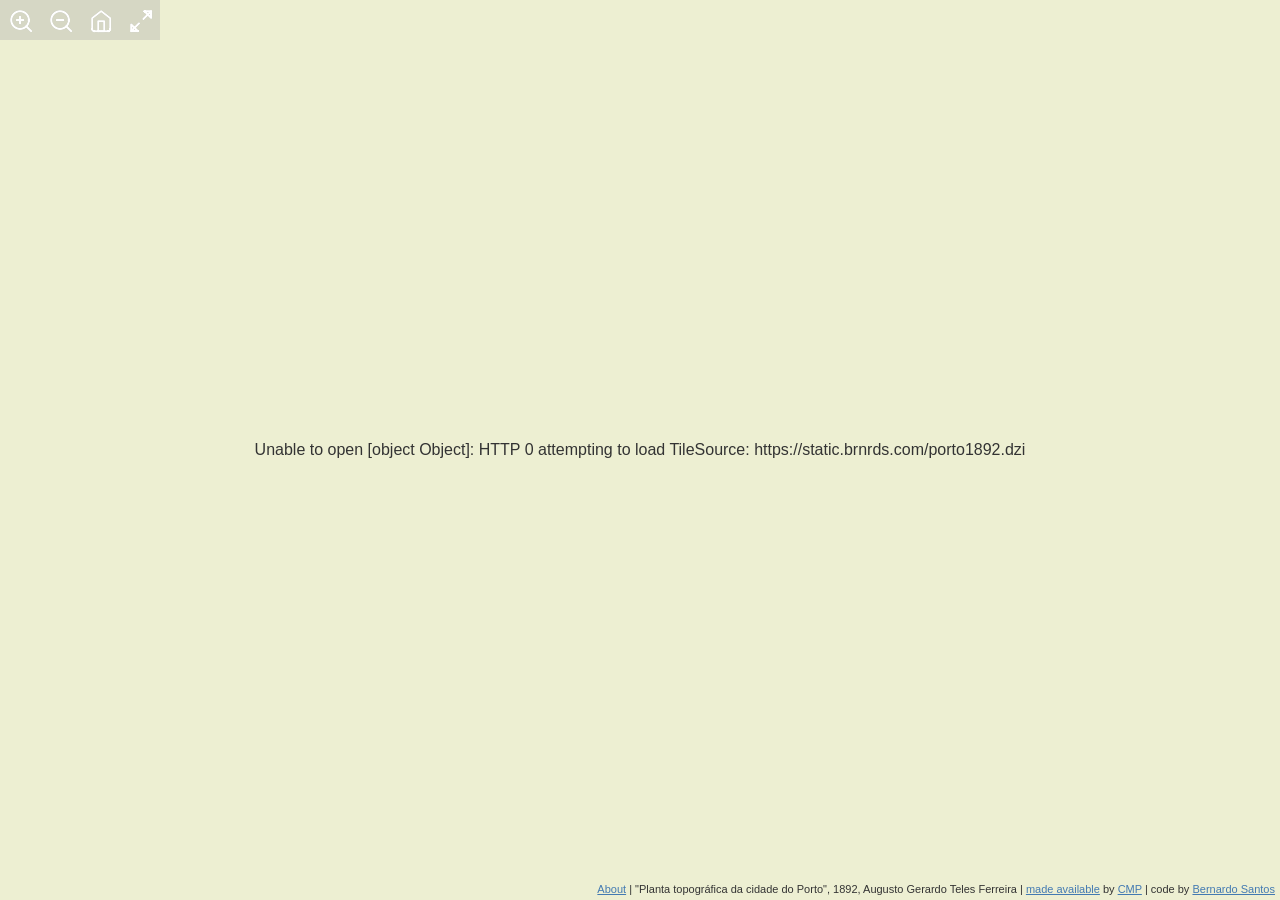
==== commit b150e333: "Improve About modal typography" ====
--- a/index.html
+++ b/index.html
@@ -28,7 +28,7 @@
   <meta name="twitter:description" content="Deep-zoom viewer for the 1892 historical map of Porto, Portugal.">
   <meta name="twitter:image" content="https://apps.brnrds.com/planta-topografica-porto-1892/images/porto1892-preview.png">
 
-  <link rel="stylesheet" type="text/css" media="screen" href="css/style.css?v=8">
+  <link rel="stylesheet" type="text/css" media="screen" href="css/style.css?v=9">
   <script src="openseadragon/openseadragon.min.js"></script>
 
   <script type="application/ld+json">
--- a/css/style.css
+++ b/css/style.css
@@ -127,7 +127,7 @@
     background-image: url("../blank.png");
     background-repeat: repeat;
     font-family: Verdana, Helvetica, Arial, Sans-serif;
-    font-size: 12px;
+    font-size: 14px;
     color: #333;
     line-height: 1.5;
     overflow-y: auto;
@@ -166,18 +166,19 @@
 }
 
 .about-sheet-content h1 {
-    font-size: 16px;
+    font-size: 19px;
     font-weight: 600;
     margin: 0 0 10px;
 }
 
 .about-sheet-content h2 {
-    font-size: 13px;
+    font-size: 15px;
     font-weight: 600;
     margin: 16px 0 8px;
 }
 
 .about-sheet-content p {
+    font-size: 14px;
     margin: 0 0 10px;
 }
 
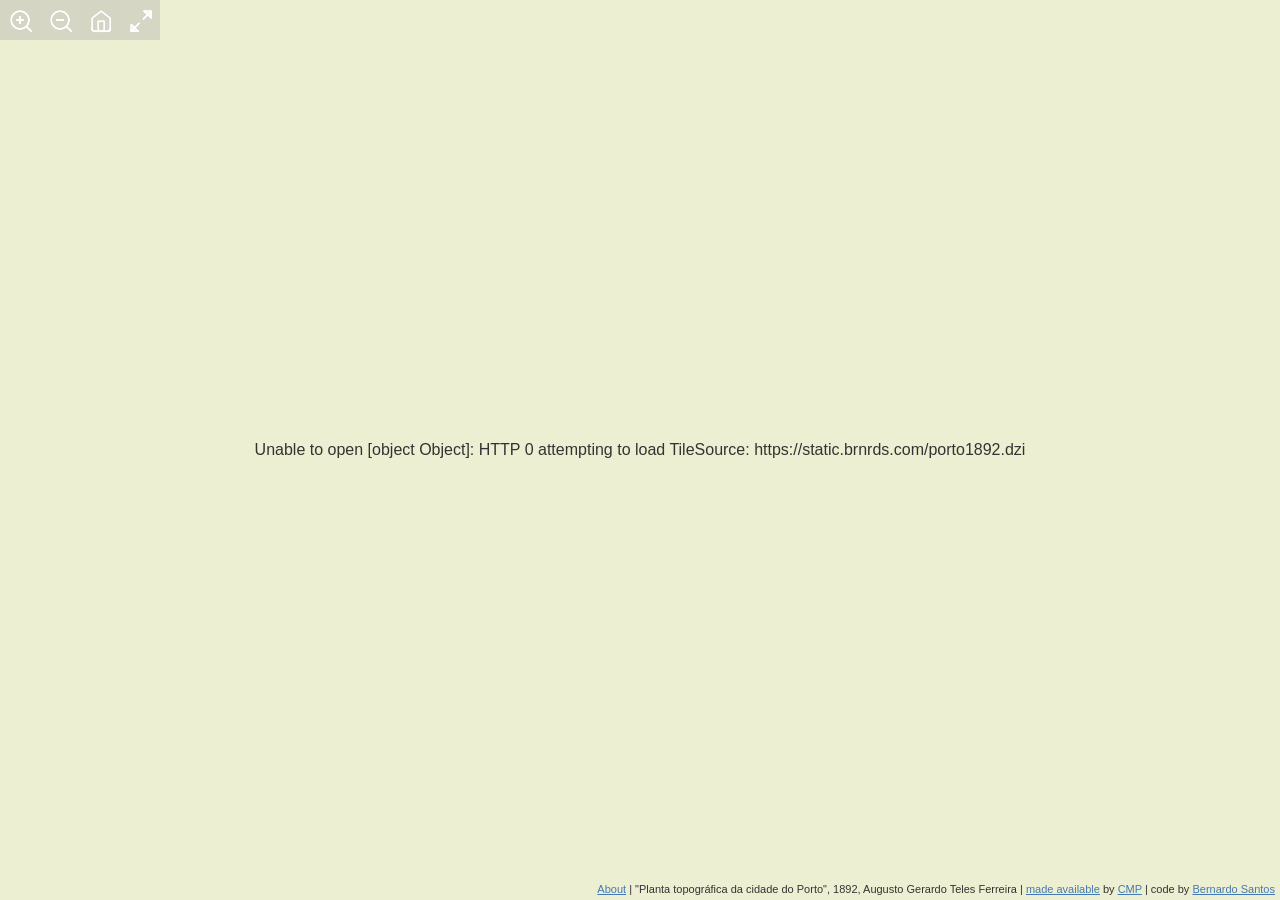
==== commit 81ad0f29: "Expand bilingual map history and About controls" ====
--- a/index.html
+++ b/index.html
@@ -28,7 +28,7 @@
   <meta name="twitter:description" content="Deep-zoom viewer for the 1892 historical map of Porto, Portugal.">
   <meta name="twitter:image" content="https://apps.brnrds.com/planta-topografica-porto-1892/images/porto1892-preview.png">
 
-  <link rel="stylesheet" type="text/css" media="screen" href="css/style.css?v=9">
+  <link rel="stylesheet" type="text/css" media="screen" href="css/style.css?v=10">
   <script src="openseadragon/openseadragon.min.js"></script>
 
   <script type="application/ld+json">
@@ -121,98 +121,179 @@
   </script>
 
   <div class="about-backdrop" id="about-backdrop" hidden></div>
-  <div class="about-sheet" id="about-sheet" aria-hidden="true" aria-labelledby="about-sheet-title">
+  <div class="about-sheet" id="about-sheet" aria-hidden="true" aria-labelledby="about-sheet-title-en">
     <button type="button" class="about-sheet-close" id="about-close" aria-label="Close">×</button>
+    <div class="about-language-toggle" role="group" aria-label="About language">
+      <button type="button" class="is-active" data-about-language="en" aria-pressed="true"
+              aria-controls="about-content-en">EN</button><span aria-hidden="true">/</span><button type="button"
+              data-about-language="pt" aria-pressed="false" aria-controls="about-content-pt">PT</button>
+    </div>
     <div class="about-sheet-content">
-      <section lang="pt-PT">
-      <h1 id="about-sheet-title">A Carta Topográfica da Cidade do Porto, 1892</h1>
-        <p>
-          A <em>Planta Topográfica da Cidade do Porto</em> é o primeiro levantamento integral, científico e
-          cadastral do Porto. Produzida à escala 1:500 sob a direcção do topógrafo militar
-          <strong>Augusto Gerardo Teles Ferreira</strong>, regista o concelho no final do século XIX com um grau
-          de exactidão que as plantas anteriores da cidade não procuraram alcançar. As suas ruas, edifícios,
-          divisões de propriedade, campos, cursos de água e relevo fizeram dela simultaneamente um retrato do
-          Porto em 1892 e a base geográfica de trabalho da sua posterior administração urbanística.
+      <section id="about-content-pt" lang="pt-PT" hidden>
+      <h1 id="about-sheet-title-pt">A Carta Topográfica da Cidade do Porto, 1892</h1>
+        <p>
+          A <em>Planta Topográfica da Cidade do Porto</em> é geralmente tida como o primeiro levantamento
+          topográfico integral e científico do Porto, e o seu primeiro registo cadastral sistemático. Desenhada
+          à escala 1:500 sob a direcção do topógrafo militar
+          <strong>Augusto Gerardo Teles Ferreira</strong>, regista o concelho no final do século XIX com uma
+          exactidão que nenhuma planta anterior da cidade tinha sequer tentado. As ruas, os edifícios, as
+          divisões de propriedade, os campos, as linhas de água e o relevo fizeram dela, ao mesmo tempo, um
+          retrato do Porto em 1892 e a base de trabalho da administração urbanística nas décadas seguintes.
         </p>
 
         <img class="about-sheet-preview" src="images/porto1892-preview.png" width="1536" height="1024"
              alt="Carta topográfica do Porto de 1892, mostrando o Douro e a cidade no final do século XIX">
 
-        <h2>Por que motivo era necessária ao município</h2>
-        <p>
-          Em meados do século XIX, o Porto expandia-se para além do centro histórico densamente edificado. Novas
+        <h2>Por que motivo o Porto precisava de um novo levantamento</h2>
+        <p>
+          Em meados do século XIX, o Porto crescia para lá do centro histórico densamente edificado. Novas
           estradas, caminhos-de-ferro, abastecimento de água, drenagem, saneamento e administração da propriedade
-          exigiam uma descrição medida do terreno. As plantas existentes — incluindo a planta circular de George
-          Balck, de 1813, a planta de Frederico Perry Vidal, de 1844, e posteriores revisões — eram representações
-          valiosas, mas não combinavam nivelamento rigoroso, curvas de nível e um levantamento parcelar de toda a
-          cidade.
-        </p>
-        <p>
-          A Câmara Municipal do Porto pediu pela primeira vez ao Governo a nomeação de um engenheiro em 1856,
-          para preparar uma planta e o nivelamento da cidade como apoio aos melhoramentos projectados. O pedido
-          foi recusado por falta de verbas do Estado, embora a Câmara tenha sido autorizada a requisitar pessoal
-          técnico se lhe pagasse os vencimentos. O engenheiro Carlos de Pézerat ofereceu os seus serviços em 1859,
-          recomendado por Filipe Folque, director dos trabalhos geodésicos do Reino, mas a Câmara não aceitou. Em
-          1862, o município obteve do Instituto Geográfico a triangulação existente do Porto. O decreto nacional de
-          31 de Dezembro de 1864, que determinava a elaboração de planos gerais de melhoramentos para as principais
-          vilas e cidades do Reino, tornou ainda mais urgente uma base cartográfica municipal exacta.
-        </p>
-
-        <h2>A primeira encomenda, 1869–1877</h2>
-        <p>
-          A Câmara publicou um programa de concurso pormenorizado no <em>Diário do Governo</em> de 20 de Setembro
-          de 1869. Exigia um levantamento à escala 1:500, abrangendo inicialmente 3.150 hectares e posteriormente
-          ampliado para cerca de 3.975 hectares — essencialmente o território sob administração municipal, e não
-          apenas o núcleo urbano. As altitudes deviam ser medidas rigorosamente e representadas por curvas de nível
-          com equidistância de dois metros. Os edifícios e terrenos livres deviam ser diferenciados, tal como a
-          propriedade pública, estatal, corporativa e particular; os terrenos cultivados deviam distinguir-se dos
-          destinados a outros usos.
+          pediam uma descrição medida do terreno. As plantas disponíveis — a planta circular de George Balck, de
+          1813, a de Frederico Perry Vidal, de 1844, e as revisões posteriores — tinham valor, mas nenhuma
+          combinava nivelamento rigoroso, curvas de nível e um levantamento parcelar de toda a cidade.
+        </p>
+
+        <h2>Do pedido municipal à administração directa, 1856–1877</h2>
+        <p>
+          A iniciativa partiu do Porto. Em 1856, a Câmara Municipal pediu ao Governo a nomeação de um engenheiro
+          para preparar uma planta e o nivelamento da cidade como apoio aos melhoramentos projectados. O pedido foi
+          recusado por falta de verbas do Estado, embora o Porto tenha sido autorizado a requisitar pessoal técnico
+          se lhe pagasse os vencimentos. O engenheiro Carlos de Pézerat ofereceu os seus serviços em 1859,
+          recomendado por Filipe Folque, director dos trabalhos geodésicos do Reino, mas a Câmara não aceitou a
+          proposta.
+        </p>
+        <p>
+          O Porto recorreu depois ao aparelho técnico da administração central. Em 1862, a Câmara pediu aos
+          serviços geodésicos do Estado que realizassem a triangulação necessária à estrutura do levantamento. O
+          engenheiro Filipe Joaquim de Sousa Quintella iniciou esse trabalho em Setembro de 1862; os cálculos foram
+          dados como concluídos em 1867 e o processo resultante foi entregue à Câmara, que suportou a despesa.
+          O Estado punha a capacidade científica; o Porto pedia-a e pagava-a.
+        </p>
+        <p>
+          O quadro legal alterou-se enquanto estes trabalhos preliminares decorriam. O artigo 50.º do decreto
+          nacional de 31 de Dezembro de 1864 determinou que o Governo procedesse a um plano geral de melhoramentos
+          do Porto por intermédio de uma comissão formada por um engenheiro das Obras Públicas, um engenheiro ou
+          arquitecto proposto pela Câmara e o delegado de saúde da cidade. Note-se que o decreto não encomendou
+          esta planta: o pedido portuense de uma planta medida era oito anos anterior. O decreto veio reforçar um
+          objectivo que a cidade já perseguia.
+        </p>
+        <p>
+          Tudo isto se insere na modernização administrativa, científica e infra-estrutural da Regeneração e, em
+          termos mais largos, do Fontismo. O decreto de 1864 foi apresentado pelo ministro das Obras Públicas João
+          Crisóstomo de Abreu e Sousa, no governo do duque de Loulé. O Estado deu o quadro legal e técnico; a
+          iniciativa, o contrato e o financiamento foram da Câmara.
+        </p>
+        <p>
+          O engenheiro civil da Câmara elaborou um programa de concurso pormenorizado, publicado no <em>Diário do
+          Governo</em> de 20 de Setembro de 1869. Exigia um levantamento à escala 1:500, abrangendo inicialmente
+          3.150 hectares e posteriormente ampliado para cerca de 3.975 hectares — essencialmente o território sob
+          administração municipal, e não apenas o núcleo urbano. As altitudes deviam ser medidas rigorosamente e
+          representadas por curvas de nível com equidistância de dois metros. Os edifícios e terrenos livres deviam
+          ser diferenciados, tal como a propriedade pública, estatal, corporativa e particular; os terrenos
+          cultivados deviam distinguir-se dos destinados a outros usos.
         </p>
         <p>
           Foram abertas cinco propostas em 21 de Outubro de 1869, apresentadas por Bartholomeu Achilles Dejante;
           J. C. Chelmich; Carlos de Pézerat; João Joaquim de Matos, José Augusto Corrêa de Barros e António Maria
           Kopke de Carvalho; e Frederico Perry Vidal com Manuel do Couto Guimarães. A empreitada foi adjudicada a
-          Dejante, cuja proposta era, por larga margem, a menos dispendiosa. Outros concorrentes advertiram
-          formalmente que a exactidão prometida não poderia ser alcançada por aquele preço. Dejante morreu em 1877
-          sem ter praticamente iniciado os trabalhos.
-        </p>
-
-        <h2>Teles Ferreira e o gabinete municipal de levantamento</h2>
+          Dejante, de longe o mais barato. Os outros concorrentes avisaram formalmente que a exactidão prometida
+          não se conseguia por aquele preço. Dejante morreu em 1877 praticamente sem ter começado.
+        </p>
+
+        <h2>Teles Ferreira e o gabinete municipal de levantamento, 1877–1892</h2>
         <p>
           Em 1877, a Câmara abandonou a empreitada externa fracassada e colocou o trabalho sob administração
           municipal directa. O engenheiro municipal Agnelo José Moreira foi encarregado da tarefa e pediu a
           colaboração do capitão Augusto Gerardo Teles Ferreira, que entrou ao serviço da Câmara em Agosto de 1877.
         </p>
         <p>
-          Teles Ferreira nasceu em 1830 e morreu em 1895. Oficial do Exército nomeado topógrafo de primeira classe
-          em 1856, colaborara no levantamento hidrográfico da Barra do Douro de 1861–1862 e já concluíra, com Emílio
-          Vidigal Salgado, o levantamento cadastral de Viana do Castelo à escala 1:500, em 1868–1869. Também essa
-          planta fora produzida como base para melhoramentos municipais. Quando chegou ao Porto, Teles Ferreira
-          declarou possuir vinte e cinco anos de experiência prática nestes trabalhos. Na publicação da planta
-          reduzida era identificado como general de brigada reformado.
-        </p>
-        <p>
-          O avanço foi imediato. Em Maio de 1878 tinham sido levantados 52 hectares nas particularmente difíceis
-          freguesias da Sé e da Vitória; o total de campo posteriormente comunicado para esta primeira fase era de
-          275 hectares, distribuídos por trinta folhas de desenho. O desenho ficou inicialmente atrasado em relação
-          ao trabalho de campo, porque o desenhador da Câmara apenas podia trabalhar na planta depois de cumprir as
-          suas restantes obrigações municipais. O trabalho foi depois organizado num gabinete especializado,
-          dirigido por Teles Ferreira. Entre os funcionários conhecidos encontravam-se o capitão de cavalaria
-          Fernando da Costa Maia, que ali trabalhou entre Setembro de 1882 e Dezembro de 1888, Manuel Pereira da
-          Costa, José Baptista Figueiredo e Moysés Augusto, juntamente com desenhadores municipais e externos.
-          Subsistem mapas pormenorizados do progresso do trabalho de campo e de gabinete realizado entre Dezembro
-          de 1887 e Fevereiro de 1892.
-        </p>
-
-        <h2>O que o levantamento contém</h2>
-        <p>
-          O esquema completo compreende 464 quadrículas, cobrindo cada uma aproximadamente 400 por 250 metros. À
-          escala 1:500, um centímetro no papel representa cinco metros no terreno. A planta representa a implantação
-          de cada edifício e as parcelas, ruas e caminhos, muros e limites, jardins e terrenos cultivados, ribeiros e
-          elementos de água, obras públicas, topónimos e a forma do terreno. As curvas de nível de dois metros foram
-          a primeira representação sistemática do relevo do Porto a esta escala. A combinação de informação
-          planimétrica, altimétrica e cadastral permitia que o mesmo levantamento apoiasse o desenho de ruas, as
-          infra-estruturas, a administração da propriedade e o planeamento urbanístico geral.
+          Teles Ferreira (1830–1895) era oficial do Exército, nomeado topógrafo de primeira classe em 1856.
+          Colaborara no levantamento hidrográfico da Barra do Douro de 1861–1862 e concluíra, com Emílio Vidigal
+          Salgado, o levantamento cadastral de Viana do Castelo à escala 1:500, em 1868–1869 — também esse feito
+          como base para melhoramentos municipais. Quando chegou ao Porto, declarou vinte e cinco anos de
+          experiência prática nestes trabalhos. Quando a planta reduzida foi publicada, era já identificado como
+          general de brigada reformado.
+        </p>
+        <p>
+          O avanço foi imediato. Em Maio de 1878 estavam levantados 52 hectares nas freguesias da Sé e da Vitória,
+          terreno particularmente difícil; o total de campo comunicado para esta primeira fase foi de 275 hectares,
+          em trinta folhas de desenho. O desenho começou por ficar atrasado em relação ao campo — o desenhador da
+          Câmara só podia trabalhar na planta depois de despachar as restantes obrigações municipais. O trabalho
+          acabou organizado num gabinete próprio, dirigido por Teles Ferreira. Entre os funcionários conhecidos
+          contam-se o capitão de cavalaria Fernando da Costa Maia, que ali serviu entre Setembro de 1882 e Dezembro
+          de 1888, Manuel Pereira da Costa, José Baptista Figueiredo e Moysés Augusto, além de desenhadores
+          municipais e externos. Subsistem mapas pormenorizados do progresso do trabalho de campo e de gabinete
+          entre Dezembro de 1887 e Fevereiro de 1892.
+        </p>
+
+        <h2>O que foi cartografado e como</h2>
+        <p>
+          O esquema completo compreende 464 quadrículas, cada uma cobrindo cerca de 400 por 250 metros. À escala
+          1:500, um centímetro no papel corresponde a cinco metros no terreno. A planta mostra a implantação de
+          cada edifício e as parcelas, ruas e caminhos, muros e limites, jardins e terrenos cultivados, ribeiros e
+          elementos de água, obras públicas, topónimos e a forma do terreno. As curvas de nível de dois metros
+          foram a primeira representação sistemática do relevo do Porto a esta escala. Juntando informação
+          planimétrica, altimétrica e cadastral, o mesmo levantamento servia para o desenho de ruas, as
+          infra-estruturas, a administração da propriedade e o planeamento urbanístico em geral.
+        </p>
+        <p>
+          Não houve qualquer observação aérea. O programa de 1869 assentava na triangulação já fornecida ao
+          município, exigia dois pontos trigonométricos em cada folha, impunha tolerâncias apertadas na medição
+          dos polígonos e das cotas e previa um nivelamento rigoroso em duas fases. Tudo foi medido a partir do
+          terreno, por equipas municipais, ao longo de vários anos. As fontes descrevem os métodos geométricos,
+          mas não dizem exactamente que instrumentos foram usados.
+        </p>
+
+        <h2>Sobre o detalhe em áreas de acesso privado</h2>
+        <p>
+          O que por vezes parece a planta de uma casa é, em regra, apenas a sua implantação: alas, anexos, pátios,
+          poços de luz e outras divisões do volume construído. As paredes que dividem os compartimentos interiores
+          geralmente não aparecem. Nos jardins e quintas, porém, surgem muros, caminhos, culturas, lagos e outros
+          pormenores que não seriam necessariamente visíveis da via pública. Há três vias plausíveis para essa
+          informação: entrada no terreno, uma planta cedida pelo proprietário, ou documentação que já existisse nos
+          serviços municipais. Os documentos publicados não permitem dizer qual delas foi usada em cada propriedade.
+        </p>
+        <p>
+          A via arquivística é historicamente possível. O arquivo da Câmara conserva plantas, prospectos e licenças
+          dos séculos XVIII e XIX, embora nessa altura aparecessem sobretudo como documentos isolados, e não como os
+          processos de licenciamento completos e ordenados que se tornaram habituais no início do século XX. Os
+          <em>Livros de Plantas de Casas</em> mostram que muitos pedidos de obras passavam pelo município — mas
+          muitos diziam respeito a fachadas, reparações, abertura de portas e janelas ou acrescento de pisos, e não
+          conteriam necessariamente a implantação integral da propriedade, os jardins ou os elementos de água. O
+          arquivo podia preencher lacunas aqui e ali, mas não era, por si só, um cadastro completo e actualizado de
+          todo o concelho.
+        </p>
+        <p>
+          Também não se encontrou prova de uma pesquisa sistemática desses fundos pela equipa de Teles Ferreira.
+          Os registos conhecidos distinguem trabalho de campo e trabalho de gabinete, sem identificarem um
+          arquivista ou uma campanha de compilação documental. Em 1892, Teles Ferreira propôs que os projectos
+          futuramente apresentados à Câmara passassem a ser localizados em cópias da nova planta geral, e descreveu
+          a redução cadastral como base para uma futura matriz predial rigorosa. Ambas as propostas sugerem que,
+          antes da carta, a informação municipal não estava reunida numa base geográfica comum.
+        </p>
+        <p>
+          O próprio programa enfraquece a hipótese de um acesso forçado e universal. Quanto às propriedades
+          particulares, permitia que fossem «apresentados por massas, mas marcando-se-lhes os seus limites junto às
+          vias públicas». Subsistem 428 das 464 minutas de campo, incluindo algumas reproduções digitais, mas nos
+          registos acessíveis não aparece qualquer cláusula a dar aos topógrafos um direito geral de entrada, nem
+          documentação de autorizações, recusas ou plantas cedidas pelos proprietários.
+        </p>
+        <p>
+          A Carta Constitucional de 1826, então em vigor, declarava a casa um asilo inviolável e só admitia a
+          entrada diurna nos casos e pela forma determinados por lei. Esta garantia dizia respeito ao domicílio e
+          não resolve, por si só, o acesso aos terrenos de uma quinta. A primeira disposição cadastral portuguesa
+          que encontrei a conceder expressamente aos técnicos acesso a propriedades particulares, punindo a
+          oposição com multa, é de 1911 — dezanove anos depois da conclusão da planta — e não se aplica
+          retroactivamente. O mais prudente é concluir que os topógrafos terão entrado em muitas propriedades por
+          cooperação ou acordo, mas não há prova publicada de que os donos não pudessem recusar.
+        </p>
+        <h2>Conclusão, folhas sobreviventes e edição pública</h2>
+        <p>
+          Teles Ferreira publicou pela Câmara Municipal, em 1890, uma memória descritiva de oito páginas. Num
+          relatório de 30 de Março de 1892 declarou o levantamento à escala 1:500 praticamente concluído, faltando
+          apenas rectificações que permitissem referir todo o trabalho, de forma uniforme, àquele ano. É isto que
+          explica a data da planta: 1892 é o ano de referência e de conclusão, não o ano em que todas as folhas
+          foram levantadas, nem aquele em que a planta completa foi posta à venda.
         </p>
         <p>
           Foram preparadas duas versões manuscritas à escala 1:500: uma a preto e branco e outra colorida a
@@ -222,52 +303,31 @@
           original, o gabinete produziu ainda uma redução cadastral à escala 1:2.500 e uma planta geral à escala
           1:5.000.
         </p>
-
-        <h2>Conclusão e edição pública</h2>
-        <p>
-          Teles Ferreira publicou pela Câmara Municipal, em 1890, uma memória descritiva de oito páginas. Num
-          relatório datado de 30 de Março de 1892, declarou que o levantamento à escala 1:500 estava praticamente
-          concluído, embora faltassem rectificações que permitissem referir uniformemente todo o trabalho àquele
-          ano. Esta distinção explica a data da planta: 1892 é o seu ano de referência e conclusão, não o ano em que
-          todas as folhas foram levantadas nem aquele em que a planta completa foi colocada à venda pela primeira
-          vez.
-        </p>
         <p>
           Em 11 de Maio de 1892, a Câmara abriu novo concurso para gravar a redução à escala 1:5.000. Teles Ferreira
-          apoiou a proposta apresentada pelo grupo representado por Cassiano Augusto Vidal da Maia na
-          Direcção-Geral dos Trabalhos Geodésicos, especializado em gravura litográfica em pedra. O original foi
-          enviado para Lisboa em Junho de 1893. As pedras gravadas e a planta impressa regressaram ao Porto em
-          Junho de 1895.
-        </p>
-        <p>
-          A gravura e produção de 1.500 exemplares custaram <strong>5.000$000 réis — cinco contos, ou cinco milhões
-          de réis — aproximadamente 220.000 euros em poder de compra de 2026</strong>. Este valor moderno é
-          necessariamente uma comparação de ordem de grandeza: converte cinco contos à paridade de finais do
-          século XIX de 4$500 réis por libra esterlina, aplica o índice de preços no consumidor de longa duração do
-          Reino Unido e converte depois o resultado em euros. Portugal suspendera a convertibilidade em ouro em
-          1891 e não existe uma série oficial e contínua de preços no consumidor portugueses que recue até 1895. À
-          paridade-ouro anterior, o mesmo valor nominal representava aproximadamente 8,13 quilogramas de ouro
-          fino, o que demonstra por que razão diferentes medidas de valor histórico podem produzir equivalências
-          muito superiores.
-        </p>
-        <p>
-          Teles Ferreira propôs recuperar parte da despesa através da venda de exemplares às repartições públicas e
-          ao público em geral. Previa um interesse particular no Brasil, onde os emigrantes do Norte de Portugal
-          poderiam comprar uma planta do Porto pelas recordações que preservava. A edição pública resultante foi
-          uma litografia de seis folhas à escala 1:5.000, publicada em 1895 e explicitamente descrita no título como
-          reduzida da planta à escala 1:500 mandada levantar pela Câmara Municipal do Porto, referida ao ano de 1892
-          e dirigida por Teles Ferreira, coadjuvado por Fernando da Costa Maia e pelos restantes empregados.
-        </p>
-
-        <h2>Custódia municipal e publicações posteriores</h2>
-        <p>
-          A planta foi propriedade municipal desde o início; não se tratou de uma obra particular posteriormente
-          adquirida pelo Porto. O original colorido à escala 1:500 foi formalmente entregue no arquivo da Câmara
-          Municipal em 18 de Agosto de 1893 e transferido internamente para o Arquivo Histórico Municipal do Porto
-          em 1984. Durante décadas, o levantamento permaneceu a única representação rigorosa do território urbano à
-          escala 1:500 ao dispor da Câmara e serviu de modelo a actualizações posteriores. Continuou a sustentar o
-          planeamento municipal até ao aparecimento de uma nova geração de levantamentos e planos em meados do
-          século XX.
+          apoiou a proposta do grupo representado por Cassiano Augusto Vidal da Maia na Direcção-Geral dos
+          Trabalhos Geodésicos, especializado em gravura litográfica em pedra. O original seguiu para Lisboa em
+          Junho de 1893; as pedras gravadas e a planta impressa regressaram ao Porto em Junho de 1895. A gravura e
+          a produção de 1.500 exemplares custaram 5.000$000 réis — cinco contos, qualquer coisa como 220.000 euros
+          em poder de compra actual.
+        </p>
+        <p>
+          Teles Ferreira propôs recuperar parte da despesa vendendo exemplares às repartições públicas e ao público
+          em geral. Contava com particular interesse no Brasil, onde os emigrantes do Norte de Portugal poderiam
+          comprar uma planta do Porto pelas recordações que guardava. A edição pública foi uma litografia de seis
+          folhas à escala 1:5.000, publicada em 1895, cujo título a descreve expressamente como reduzida da planta
+          à escala 1:500 mandada levantar pela Câmara Municipal do Porto, referida ao ano de 1892 e dirigida por
+          Teles Ferreira, coadjuvado por Fernando da Costa Maia e pelos restantes empregados.
+        </p>
+
+        <h2>Propriedade municipal, utilização posterior e redescoberta</h2>
+        <p>
+          A planta foi municipal desde o início — não foi uma obra particular que o Porto tenha comprado depois.
+          O original colorido à escala 1:500 deu entrada formal no arquivo da Câmara em 18 de Agosto de 1893 e
+          passou internamente para o Arquivo Histórico Municipal do Porto em 1984. Durante décadas foi a única
+          representação rigorosa do território urbano à escala 1:500 ao dispor da Câmara, serviu de modelo a
+          actualizações posteriores e sustentou o planeamento municipal até uma nova geração de levantamentos e
+          planos, em meados do século XX.
         </p>
         <p>
           Em 1992, o município assinalou o centenário com a exposição e o catálogo <em>Uma Cartografia Exemplar: O
@@ -280,106 +340,169 @@
           inicialmente no levantamento de Teles Ferreira.
         </p>
 
-        <h2>Fontes</h2>
-        <ul>
-          <li><a href="https://sigarra.up.pt/faup/pt/conteudos_service.conteudos_cont?pct_id=7000&amp;pv_cod=36SaaCaO5Nb5" rel="noopener">Rui Tavares, “A Carta Topográfica da Cidade do Porto de 1892: Uma Base Cartográfica para a Gestão Urbanística Municipal”</a>.</li>
-          <li><a href="https://gisaweb.cm-porto.pt/units-of-description/documents/380170/" rel="noopener">Arquivo Municipal do Porto, registo de catálogo PT-CMP-AM/PUB/CMPRT/PC/0020</a>.</li>
-          <li><a href="https://eviterbo.fcsh.unl.pt/wiki/Augusto_Teles_Ferreira" rel="noopener">eViterbo, Universidade Nova de Lisboa, registo biográfico de Augusto Teles Ferreira</a>.</li>
-          <li><a href="https://www.monumentos.gov.pt/Site/APP_PagesUser/SIPA.aspx?id=26828" rel="noopener">Inventário português do património arquitectónico, registo histórico de Viana do Castelo</a>.</li>
-          <li><a href="https://www.fc.up.pt/pessoas/jagoncal/porto/" rel="noopener">Faculdade de Ciências da Universidade do Porto, mapas históricos do Porto</a>.</li>
-          <li><a href="https://www.cm-porto.pt/files/uploads/cms/cmp/241/files/3934/relatorio-de-gestao-2018.pdf" rel="noopener">Câmara Municipal do Porto, Relatório de Gestão de 2018</a>.</li>
-          <li><a href="https://cochinilha.wordpress.com/2017/03/20/porto-1892/" rel="noopener">Notícia contemporânea da disponibilização integral em linha, 20 de Março de 2017</a>.</li>
-          <li><a href="https://www.nber.org/papers/w4860" rel="noopener">National Bureau of Economic Research, paridade portuguesa com a libra esterlina durante o padrão-ouro</a>.</li>
-          <li><a href="https://www.bankofengland.co.uk/monetary-policy/inflation/inflation-calculator" rel="noopener">Banco de Inglaterra, metodologia da inflação de longa duração</a>.</li>
-          <li><a href="https://www.ecb.europa.eu/stats/policy_and_exchange_rates/euro_reference_exchange_rates/html/index.en.html" rel="noopener">Banco Central Europeu, taxas de câmbio de referência do euro</a>.</li>
-        </ul>
       </section>
 
-      <section lang="en">
-      <h1>The Topographical Map of Porto, 1892</h1>
-        <p>
-          The <em>Planta Topográfica da Cidade do Porto</em> is the first complete scientific and cadastral
-          survey of Porto. Produced at 1:500 under the direction of military topographer
-          <strong>Augusto Gerardo Teles Ferreira</strong>, it records the municipality at the close of the
-          nineteenth century with a degree of precision that earlier plans of the city did not attempt. Its
-          streets, buildings, property divisions, fields, watercourses and relief made it both a portrait of
-          Porto in 1892 and the working geographical foundation of its subsequent urban government.
+      <section id="about-content-en" lang="en">
+      <h1 id="about-sheet-title-en">The Topographical Map of Porto, 1892</h1>
+        <p>
+          The <em>Planta Topográfica da Cidade do Porto</em> is generally regarded as Porto’s first complete
+          scientific topographical survey, and its first systematic cadastral record. Drawn at 1:500 under the
+          direction of military topographer <strong>Augusto Gerardo Teles Ferreira</strong>, it records the
+          municipality at the close of the nineteenth century with a precision no earlier plan of the city had
+          even attempted. Its streets, buildings, property divisions, fields, watercourses and relief made it
+          both a portrait of Porto in 1892 and the working base for the city's administration in the decades
+          that followed.
         </p>
 
         <img class="about-sheet-preview" src="images/porto1892-preview.png" width="1536" height="1024"
              alt="The 1892 topographical map of Porto, showing the Douro and the city at the end of the nineteenth century">
 
-        <h2>Why the municipality needed it</h2>
-        <p>
-          By the middle of the nineteenth century, Porto was expanding beyond the densely built historic centre.
-          New roads, railways, water supply, drainage, sanitation and property administration all required a
-          measured account of the terrain. Existing maps—including George Balck’s circular plan of 1813,
-          Frederico Perry Vidal’s plan of 1844 and later revisions—were valuable representations, but they did not
-          combine precise levelling, contour lines and a city-wide parcel survey.
-        </p>
-        <p>
-          The Porto City Council first asked the national government for an engineer in 1856, to prepare a city
-          plan and levelling survey in support of projected improvements. The request was refused for lack of
-          government funds, although the Council was allowed to requisition technical personnel if it paid their
-          salaries. Engineer Carlos de Pézerat offered his services in 1859, with the recommendation of Filipe
-          Folque, director of the kingdom’s geodetic works, but the Council did not accept. In 1862 the municipality
-          obtained the existing triangulation of Porto from the Geographical Institute. The national decree of
-          31 December 1864, which called for general improvement plans for the kingdom’s principal towns and
-          cities, made the need for an accurate municipal base map still more urgent.
-        </p>
-
-        <h2>The first commission, 1869–1877</h2>
-        <p>
-          The Council published a detailed competition programme in the government gazette on 20 September 1869.
-          It required a survey at 1:500, initially covering 3,150 hectares and later enlarged to approximately
-          3,975 hectares—essentially the territory under municipal administration, rather than only the urban
-          core. Heights were to be measured rigorously and represented by contours at two-metre intervals.
-          Buildings and open land were to be distinguished, as were public, state, corporate and private property;
-          cultivated ground was to be differentiated from land put to other uses.
+        <h2>Why Porto needed a new survey</h2>
+        <p>
+          By the middle of the nineteenth century, Porto was growing beyond the densely built historic centre.
+          New roads, railways, water supply, drainage, sanitation and property administration all called for a
+          measured account of the terrain. The available maps—George Balck’s circular plan of 1813, Frederico
+          Perry Vidal’s plan of 1844, and later revisions—had their value, but none combined precise levelling,
+          contour lines and a city-wide parcel survey.
+        </p>
+
+        <h2>From a municipal request to direct administration, 1856–1877</h2>
+        <p>
+          The initiative began with Porto. In 1856 the City Council asked the national government to appoint an
+          engineer to prepare a city plan and levelling survey for its projected improvements. The request was
+          refused for lack of state funds, although Porto was authorised to requisition technical personnel if it
+          paid their salaries. Engineer Carlos de Pézerat offered his services in 1859, recommended by Filipe
+          Folque, director of the kingdom’s geodetic works, but the Council did not accept his offer.
+        </p>
+        <p>
+          Porto then turned to the central government’s technical apparatus. In 1862 the Council asked the national
+          geodetic service to undertake the triangulation needed as the survey’s framework. Engineer Filipe Joaquim
+          de Sousa Quintella began that work in September 1862; its calculations were reported complete in 1867,
+          and the resulting file was delivered to the Council, which bore the expense. The state supplied the
+          scientific capacity; Porto asked for it and paid for it.
+        </p>
+        <p>
+          The legal context changed while this preliminary work was under way. Article 50 of the national decree of
+          31 December 1864 required the government to proceed with a general improvement plan for Porto through a
+          commission comprising a state public-works engineer, an engineer or architect proposed by the Council,
+          and the city’s health delegate. Note that the decree did not itself commission this map: Porto’s request
+          for a measured plan came eight years earlier. The decree reinforced a goal the city was already pursuing.
+        </p>
+        <p>
+          All of this belongs to the administrative, scientific and infrastructural modernisation of the
+          Regeneration and, more broadly, of <em>Fontismo</em>. The 1864 decree was presented by Public Works
+          Minister João Crisóstomo de Abreu e Sousa, under the Duke of Loulé’s government. The state provided the
+          legal and technical framework; the initiative, the contract and the money were the Council's.
+        </p>
+        <p>
+          The Council’s civil engineer prepared a detailed competition programme, published in the government
+          gazette on 20 September 1869. It required a survey at 1:500, initially covering 3,150 hectares and later
+          enlarged to approximately 3,975 hectares—essentially the territory under municipal administration rather
+          than only the urban core. Heights were to be measured rigorously and represented by contours at two-metre
+          intervals. Buildings and open land were to be distinguished, as were public, state, corporate and private
+          property; cultivated ground was to be differentiated from land put to other uses.
         </p>
         <p>
           Five proposals were opened on 21 October 1869, from Bartholomeu Achilles Dejante; J. C. Chelmich;
           Carlos de Pézerat; João Joaquim de Matos, José Augusto Corrêa de Barros and António Maria Kopke de
-          Carvalho; and Frederico Perry Vidal with Manuel do Couto Guimarães. The contract went to Dejante, whose
-          bid was by far the least expensive. Rival bidders formally warned that the promised accuracy could not
-          be achieved for his price. Dejante died in 1877 having practically not begun the work.
-        </p>
-
-        <h2>Teles Ferreira and the municipal survey office</h2>
+          Carvalho; and Frederico Perry Vidal with Manuel do Couto Guimarães. The contract went to Dejante, by far
+          the cheapest. The other bidders formally warned that the promised accuracy could not be had for his
+          price. Dejante died in 1877 having barely begun.
+        </p>
+
+        <h2>Teles Ferreira and the municipal survey office, 1877–1892</h2>
         <p>
           In 1877 the Council abandoned the failed external contract and brought the undertaking under direct
           municipal administration. Municipal engineer Agnelo José Moreira was placed in charge and requested the
           assistance of Captain Augusto Gerardo Teles Ferreira, who entered the Council’s service in August 1877.
         </p>
         <p>
-          Teles Ferreira was born in 1830 and died in 1895. An Army officer appointed first-class topographer in
-          1856, he had assisted the 1861–1862 hydrographic survey of the Douro bar and had already completed, with
-          Emílio Vidigal Salgado, the 1:500 cadastral survey of Viana do Castelo in 1868–1869. That map had also
-          been made as the basis for municipal improvements. When he came to Porto, Teles Ferreira stated that he
-          had twenty-five years of practical experience in this work. By the publication of the reduced Porto map
-          he was described as a retired brigadier general.
-        </p>
-        <p>
-          Progress became immediate. By May 1878, 52 hectares had been surveyed in the exceptionally difficult
-          parishes of Sé and Vitória; the field total subsequently reported for this early phase was 275 hectares
-          distributed across thirty drawing sheets. Drawing initially lagged behind fieldwork because the
-          Council’s draughtsman could work on the map only after completing his ordinary municipal duties. Work was
-          later organised into a dedicated survey office directed by Teles Ferreira. Its known staff included
-          cavalry captain Fernando da Costa Maia, who served from September 1882 to December 1888, Manuel Pereira
-          da Costa, José Baptista Figueiredo and Moysés Augusto, together with municipal and outside draughtsmen.
-          Detailed progress tables survive for the field and office work undertaken between December 1887 and
-          February 1892.
-        </p>
-
-        <h2>What the survey contains</h2>
-        <p>
-          The complete scheme comprises 464 grid positions, each covering approximately 400 by 250 metres. At
-          1:500, one centimetre on paper represents five metres on the ground. The map depicts individual building
-          footprints and plots, streets and paths, walls and boundaries, gardens and cultivated land, streams and
-          water features, public works, place names and the form of the terrain. The two-metre contours were the
-          first systematic representation of Porto’s relief at this scale. The combination of planimetric,
-          altimetric and cadastral information allowed the same survey to support street design, infrastructure,
-          property administration and general urban planning.
+          Teles Ferreira (1830–1895) was an Army officer, appointed first-class topographer in 1856. He had
+          assisted the 1861–1862 hydrographic survey of the Douro bar and had completed, with Emílio Vidigal
+          Salgado, the 1:500 cadastral survey of Viana do Castelo in 1868–1869—also made as the basis for
+          municipal improvements. When he came to Porto he claimed twenty-five years of practical experience in
+          this kind of work. By the time the reduced map was published, he was listed as a retired brigadier
+          general.
+        </p>
+        <p>
+          Progress was immediate. By May 1878, 52 hectares had been surveyed in the parishes of Sé and Vitória,
+          exceptionally difficult ground; the field total reported for this early phase was 275 hectares across
+          thirty drawing sheets. Drawing initially lagged behind fieldwork—the Council’s draughtsman could only
+          work on the map after his ordinary municipal duties were done. The work was eventually organised into a
+          dedicated survey office directed by Teles Ferreira. Its known staff included cavalry captain Fernando da
+          Costa Maia, who served from September 1882 to December 1888, Manuel Pereira da Costa, José Baptista
+          Figueiredo and Moysés Augusto, along with municipal and outside draughtsmen. Detailed progress tables
+          survive for the field and office work between December 1887 and February 1892.
+        </p>
+
+        <h2>What was mapped and how</h2>
+        <p>
+          The complete scheme comprises 464 grid positions, each covering roughly 400 by 250 metres. At 1:500,
+          one centimetre on paper is five metres on the ground. The map shows individual building footprints and
+          plots, streets and paths, walls and boundaries, gardens and cultivated land, streams and water features,
+          public works, place names and the shape of the terrain. The two-metre contours were the first systematic
+          representation of Porto’s relief at this scale. With planimetric, altimetric and cadastral information
+          in one place, the same survey could serve street design, infrastructure, property administration and
+          urban planning in general.
+        </p>
+        <p>
+          There was no aerial observation of any kind. The 1869 programme was based on the triangulation already
+          supplied to the municipality, required two trigonometric points on every sheet, imposed narrow
+          tolerances on polygon measurements and heights, and prescribed rigorous levelling in two stages.
+          Everything was measured from the ground, by municipal teams, over many years. The sources describe the
+          geometric methods but don't say exactly which instruments were used.
+        </p>
+
+        <h2>On the detail shown within private properties</h2>
+        <p>
+          What sometimes looks like a house plan is generally just its footprint: wings, outbuildings, courtyards,
+          light wells and other divisions of the built mass. Walls dividing the internal rooms are normally not
+          shown. Gardens and estates, however, contain walls, paths, cultivation, ponds and other details that
+          would not necessarily have been visible from a public road. There are three plausible sources for that
+          information: entry to the grounds, a plan supplied by the owner, or documentation already held by the
+          municipal services. The published records don't establish which route was used for any given property.
+        </p>
+        <p>
+          The archival route is historically possible. The City Council archive preserves eighteenth- and
+          nineteenth-century plans, elevation drawings and licences, although at the time these mostly existed as
+          individual documents rather than the organised, comprehensive building-permit files that became customary
+          in the early twentieth century. The <em>Books of House Plans</em> show that many applications for
+          building work passed through the municipality—but much of that work concerned façades, repairs, new
+          doors and windows, or additional floors, and would not necessarily record an entire property, its
+          gardens or water features. The archive could fill gaps here and there, but it was not, by itself, a
+          complete and current cadastre of the whole municipality.
+        </p>
+        <p>
+          Nor has evidence been found that Teles Ferreira's team systematically searched those collections. The
+          surviving accounts distinguish field and drawing-office work, but identify neither an archivist nor a
+          documentary compilation campaign. In 1892 Teles Ferreira proposed that projects subsequently submitted
+          to the Council should be located on copies of the new general map, and described the cadastral reduction
+          as a base for a future reliable property matrix. Both proposals suggest that, before the map, the
+          Council's information had never been assembled onto a common geographical base.
+        </p>
+        <p>
+          The programme itself weakens the idea of universal compulsory access. It allowed private properties
+          to be represented “in masses, but with their boundaries marked alongside public roads”. Of the original
+          464 field drafts, 428 survive, including some digital reproductions, but the accessible records contain
+          no clause giving the surveyors a general right of entry, and no documentation of permissions, refusals
+          or plans supplied by owners.
+        </p>
+        <p>
+          The Constitutional Charter of 1826, then in force, declared the home inviolable and permitted daytime
+          entry only in cases and by procedures established by law. That protection concerned the dwelling, and
+          doesn't by itself settle access to the grounds of an estate. The earliest Portuguese cadastral provision
+          I could find that expressly granted officials access to private property, with a fine for obstruction,
+          dates from 1911—nineteen years after the map was completed—and can't be applied retrospectively. The
+          most defensible conclusion is that surveyors probably entered many properties through cooperation or
+          agreement, but there is no published proof that owners couldn't refuse.
+        </p>
+        <h2>Completion, surviving sheets and public edition</h2>
+        <p>
+          Teles Ferreira published an eight-page descriptive memorandum through the City Council in 1890. In a
+          report dated 30 March 1892 he declared the 1:500 survey practically complete, with corrections still
+          pending so the whole work could be consistently referred to that year. This is what explains the map’s
+          date: 1892 is its reference and completion year, not the year every sheet was surveyed, nor the year the
+          full map first went on sale.
         </p>
         <p>
           Two manuscript versions were prepared at 1:500: one in black and white and another coloured in
@@ -388,49 +511,30 @@
           catalogue describes the digitised coloured sequence through 464 individual records. From the master
           survey, the office also produced a cadastral reduction at 1:2,500 and a general map at 1:5,000.
         </p>
-
-        <h2>Completion and public edition</h2>
-        <p>
-          Teles Ferreira published an eight-page descriptive memorandum through the City Council in 1890. In a
-          report dated 30 March 1892 he stated that the 1:500 survey was practically complete, although corrections
-          remained so that the entire work could be consistently referred to that year. This distinction explains
-          the map’s date: 1892 is its reference and completion year, not the year in which every sheet was surveyed
-          or the full map was first placed on sale.
-        </p>
         <p>
           On 11 May 1892 the Council opened a further competition to engrave the 1:5,000 reduction. Teles Ferreira
-          supported the proposal submitted by the group represented by Cassiano Augusto Vidal da Maia at the
-          national Directorate-General of Geodetic Works, specialists in engraving on lithographic stone. The
-          original was sent to Lisbon in June 1893. The engraved stones and printed map returned to Porto in June
-          1895.
-        </p>
-        <p>
-          The engraving and production of 1,500 copies cost <strong>5,000$000 réis—five contos, or five million
-          réis—approximately €220,000 in 2026 consumer-price terms</strong>. This modern figure is necessarily an
-          order-of-magnitude comparison: it converts five contos at the late nineteenth-century parity of 4$500
-          réis to the pound sterling, applies the United Kingdom’s long-run consumer-price index, and then converts
-          the result to euros. Portugal had suspended gold convertibility in 1891 and no continuous official
-          Portuguese consumer-price series extends back to 1895. At the preceding gold parity, the same nominal
-          amount represented approximately 8.13 kilograms of fine gold, illustrating why different historical
-          value measures can produce much larger equivalents.
-        </p>
-        <p>
-          Teles Ferreira proposed recovering part of the expenditure by selling copies to public offices and the
-          general public. He expected particular interest in Brazil, where emigrants from northern Portugal might
-          buy a plan of Porto for the memories it preserved. The resulting public edition was a six-sheet
-          lithograph at 1:5,000, published in 1895 and explicitly described in its title as reduced from the 1:500
-          survey ordered by the Porto City Council, referred to the year 1892, and directed by Teles Ferreira with
-          the assistance of Fernando da Costa Maia and the other employees.
-        </p>
-
-        <h2>Municipal custody and later publication</h2>
-        <p>
-          The map was municipal property from its inception; it was not a private work later acquired by Porto.
-          The coloured 1:500 original was formally delivered to the City Council archive on 18 August 1893 and
-          transferred internally to the Porto Municipal Historical Archive in 1984. For decades the survey
-          remained the Council’s only rigorous representation of the urban territory at 1:500 and served as the
-          model for later updates. It continued to underpin municipal planning until a new generation of surveys
-          and plans emerged in the middle of the twentieth century.
+          supported the proposal from the group represented by Cassiano Augusto Vidal da Maia at the national
+          Directorate-General of Geodetic Works, specialists in engraving on lithographic stone. The original went
+          to Lisbon in June 1893; the engraved stones and printed map returned to Porto in June 1895. Engraving
+          and printing 1,500 copies cost 5,000$000 réis—five contos, roughly €220,000 in today's purchasing power.
+        </p>
+        <p>
+          Teles Ferreira proposed recovering part of the cost by selling copies to public offices and the general
+          public. He counted on particular interest from Brazil, where emigrants from northern Portugal might buy
+          a plan of Porto for the memories it held. The public edition was a six-sheet lithograph at 1:5,000,
+          published in 1895, its title expressly describing it as reduced from the 1:500 survey ordered by the
+          Porto City Council, referred to the year 1892, and directed by Teles Ferreira with the assistance of
+          Fernando da Costa Maia and the other employees.
+        </p>
+
+        <h2>Municipal ownership, later use and rediscovery</h2>
+        <p>
+          The map was municipal from the start—not a private work that Porto later acquired. The coloured 1:500
+          original was formally delivered to the City Council archive on 18 August 1893 and transferred internally
+          to the Porto Municipal Historical Archive in 1984. For decades it remained the Council’s only rigorous
+          representation of the urban territory at 1:500, served as the model for later updates, and underpinned
+          municipal planning until a new generation of surveys and plans emerged in the middle of the twentieth
+          century.
         </p>
         <p>
           In 1992 the municipality marked its centenary with the exhibition and catalogue <em>An Exemplary
@@ -442,21 +546,30 @@
           In 2018 the Council launched its georeferenced Historical Interactive Maps of Porto service, initially
           based on the Teles Ferreira survey.
         </p>
-
-        <h2>Sources</h2>
-        <ul>
-          <li><a href="https://sigarra.up.pt/faup/pt/conteudos_service.conteudos_cont?pct_id=7000&amp;pv_cod=36SaaCaO5Nb5" rel="noopener">Rui Tavares, “The 1892 Topographical Map of the City of Porto: A Cartographic Basis for Municipal Urban Management”</a>.</li>
-          <li><a href="https://gisaweb.cm-porto.pt/units-of-description/documents/380170/" rel="noopener">Porto Municipal Archive, catalogue record PT-CMP-AM/PUB/CMPRT/PC/0020</a>.</li>
-          <li><a href="https://eviterbo.fcsh.unl.pt/wiki/Augusto_Teles_Ferreira" rel="noopener">eViterbo, NOVA University Lisbon, biographical record for Augusto Teles Ferreira</a>.</li>
-          <li><a href="https://www.monumentos.gov.pt/Site/APP_PagesUser/SIPA.aspx?id=26828" rel="noopener">Portuguese architectural heritage inventory, Viana do Castelo historical record</a>.</li>
-          <li><a href="https://www.fc.up.pt/pessoas/jagoncal/porto/" rel="noopener">University of Porto Faculty of Sciences, historical maps of Porto</a>.</li>
-          <li><a href="https://www.cm-porto.pt/files/uploads/cms/cmp/241/files/3934/relatorio-de-gestao-2018.pdf" rel="noopener">Porto City Council, 2018 management report</a>.</li>
-          <li><a href="https://cochinilha.wordpress.com/2017/03/20/porto-1892/" rel="noopener">Contemporary notice of the complete online release, 20 March 2017</a>.</li>
+      </section>
+
+      <h2>Sources / Fontes</h2>
+      <ul>
+          <li><a href="https://sigarra.up.pt/faup/pt/conteudos_service.conteudos_cont?pct_id=7000&amp;pv_cod=36SaaCaO5Nb5" rel="noopener">Rui Tavares, “A Carta Topográfica da Cidade do Porto de 1892: Uma Base Cartográfica para a Gestão Urbanística Municipal”</a>.</li>
+          <li><a href="https://www.umalinhanobolso.com/uploads/1/4/0/1/140143557/01_-_decreto_de_31_12_1864.pdf" rel="noopener">Decreto de 31 de Dezembro de 1864, incluindo as disposições relativas ao plano de melhoramentos do Porto</a>.</li>
+          <li><a href="https://www.parlamento.pt/VisitaParlamento/Paginas/BiogJoaoCrisostomo.aspx" rel="noopener">Assembleia da República, nota biográfica de João Crisóstomo de Abreu e Sousa</a>.</li>
+          <li><a href="https://portugal.gov.pt/pt/gc22/governo/governos-anteriores/chefes-do-governo-desde-1821" rel="noopener">República Portuguesa, cronologia dos chefes do Governo desde 1821</a>.</li>
+          <li><a href="https://gisaweb.cm-porto.pt/units-of-description/documents/380170/" rel="noopener">Arquivo Municipal do Porto, registo de catálogo PT-CMP-AM/PUB/CMPRT/PC/0020</a>.</li>
+          <li><a href="https://eviterbo.fcsh.unl.pt/wiki/Augusto_Teles_Ferreira" rel="noopener">eViterbo, Universidade Nova de Lisboa, registo biográfico de Augusto Teles Ferreira</a>.</li>
+          <li><a href="https://www.monumentos.gov.pt/Site/APP_PagesUser/SIPA.aspx?id=26828" rel="noopener">Inventário português do património arquitectónico, registo histórico de Viana do Castelo</a>.</li>
+          <li><a href="https://www.fc.up.pt/pessoas/jagoncal/porto/" rel="noopener">Faculdade de Ciências da Universidade do Porto, mapas históricos do Porto</a>.</li>
+          <li><a href="https://i2ads.up.pt/wp-content/uploads/2022/07/A-boa-vista-de-GustavoAGeSouza.pdf" rel="noopener">Vasco Cardoso, transcrição e análise do programa municipal de levantamento de 1869</a>.</li>
+          <li><a href="https://ibercarto.ign.es/resources/documentos/encuentros/08/o-acervo-cartografico-do-arquivo-municipal-do-porto-ao-servico-da-autarquia-e-do-cidadao-daniela-fernandes.pdf" rel="noopener">Arquivo Municipal do Porto, descrição e tratamento das minutas de campo</a>.</li>
+          <li><a href="https://gisaweb.cm-porto.pt/units-of-description/documents/805371/" rel="noopener">Arquivo Municipal do Porto, minuta de campo da quadrícula 208</a>.</li>
+          <li><a href="https://impactum-journals.uc.pt/boletimauc/issue/download/715/304" rel="noopener">Boletim do Arquivo da Universidade de Coimbra, estudo sobre gestão urbanística e documentação de obras particulares</a>.</li>
+          <li><a href="https://web.novalaw.unl.pt/Anexos/Investigacao/1532.pdf" rel="noopener">Carta Constitucional da Monarquia Portuguesa de 1826, artigo 145.º, § 6.º</a>.</li>
+          <li><a href="https://files.dre.pt/gratuitos/1s/1911/08/18600.pdf" rel="noopener"><em>Diário do Governo</em>, 11 de Agosto de 1911, artigo 47.º da lei cadastral</a>.</li>
+          <li><a href="https://www.cm-porto.pt/files/uploads/cms/cmp/241/files/3934/relatorio-de-gestao-2018.pdf" rel="noopener">Câmara Municipal do Porto, Relatório de Gestão de 2018</a>.</li>
+          <li><a href="https://cochinilha.wordpress.com/2017/03/20/porto-1892/" rel="noopener">Notícia contemporânea da disponibilização integral em linha, 20 de Março de 2017</a>.</li>
           <li><a href="https://www.nber.org/papers/w4860" rel="noopener">National Bureau of Economic Research, Portuguese sterling parity under the gold standard</a>.</li>
           <li><a href="https://www.bankofengland.co.uk/monetary-policy/inflation/inflation-calculator" rel="noopener">Bank of England, long-run inflation methodology</a>.</li>
           <li><a href="https://www.ecb.europa.eu/stats/policy_and_exchange_rates/euro_reference_exchange_rates/html/index.en.html" rel="noopener">European Central Bank, euro reference exchange rates</a>.</li>
-        </ul>
-      </section>
+      </ul>
     </div>
   </div>
 
@@ -469,7 +582,7 @@
       code by <a href="https://brnrds.com/work/vintage-map-of-porto" rel="noopener">Bernardo Santos</a>
     </div>
   </footer>
-  <script src="js/bottom-bar.js"></script>
+  <script src="js/bottom-bar.js?v=2"></script>
 
   <noscript>
     <div class="noscript-info">
--- a/css/style.css
+++ b/css/style.css
@@ -134,7 +134,7 @@
     transform: translateY(100%);
     transition: transform 0.25s ease;
     box-sizing: border-box;
-    padding: 2.5rem 1.25rem 1.5rem;
+    padding: 3.25rem 1.25rem 1.5rem;
 }
 
 .about-sheet.is-open {
@@ -159,6 +159,36 @@
     color: #333;
 }
 
+.about-language-toggle {
+    position: fixed;
+    top: 0.75rem;
+    left: 50%;
+    transform: translateX(-50%);
+    z-index: 100003;
+    line-height: 1.75rem;
+}
+
+.about-language-toggle button {
+    border: 0;
+    padding: 0 0.25rem;
+    background: transparent;
+    color: #437AB2;
+    font: inherit;
+    cursor: pointer;
+    text-decoration: underline;
+}
+
+.about-language-toggle button:hover,
+.about-language-toggle button.is-active {
+    color: #333;
+}
+
+.about-language-toggle button.is-active {
+    font-weight: 600;
+    cursor: default;
+    text-decoration: none;
+}
+
 .about-sheet-content {
     max-width: 42rem;
     margin: 0 auto;
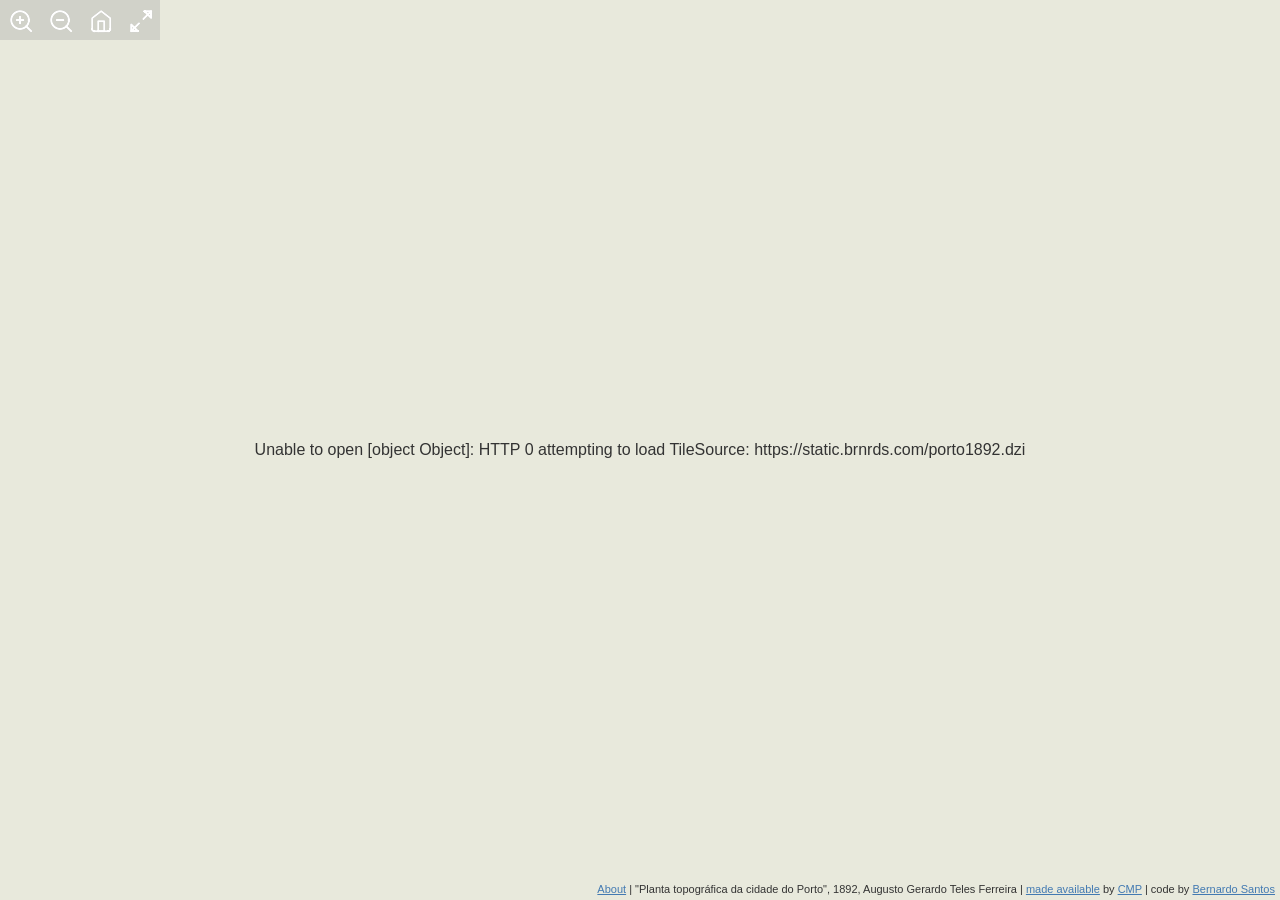
==== commit cbab4c72: "Match viewer background and compact footer" ====
--- a/index.html
+++ b/index.html
@@ -28,7 +28,7 @@
   <meta name="twitter:description" content="Deep-zoom viewer for the 1892 historical map of Porto, Portugal.">
   <meta name="twitter:image" content="https://apps.brnrds.com/planta-topografica-porto-1892/images/porto1892-preview.png">
 
-  <link rel="stylesheet" type="text/css" media="screen" href="css/style.css?v=10">
+  <link rel="stylesheet" type="text/css" media="screen" href="css/style.css?v=14">
   <script src="openseadragon/openseadragon.min.js"></script>
 
   <script type="application/ld+json">
--- a/css/style.css
+++ b/css/style.css
@@ -3,8 +3,7 @@
     margin:     0;
     color:          #333;
     font-family: Helvetica, Arial, FreeSans, san-serif;
-    background-image: url("../blank.png");
-    background-repeat: repeat;
+    background: #e8e9dc;
     overflow: hidden;
 }
 
@@ -13,8 +12,7 @@
     width:      100%;
     height:     100vh;
     color:      #333;
-    background-color: transparent;
-    background-image : url('../blank.png');
+    background: #e8e9dc;
 }
 .openseadragon.front-page {
     height: 586px;
@@ -70,11 +68,9 @@
 .bottom-bar {
     position: fixed;
     bottom: 0;
-    left: 0;
     right: 0;
     z-index: 10000;
-    background-image: url("../blank.png");
-    background-repeat: repeat;
+    background: #e8e9dc;
     font-family: Verdana, Helvetica, Arial, Sans-serif;
     font-size: 11px;
     color: #333;
@@ -83,7 +79,7 @@
 .bottom-bar-credits {
     padding: 5px;
     text-align: right;
-    background-image: url("../blank.png");
+    background: #e8e9dc;
 }
 
 .bottom-bar-credits a,
